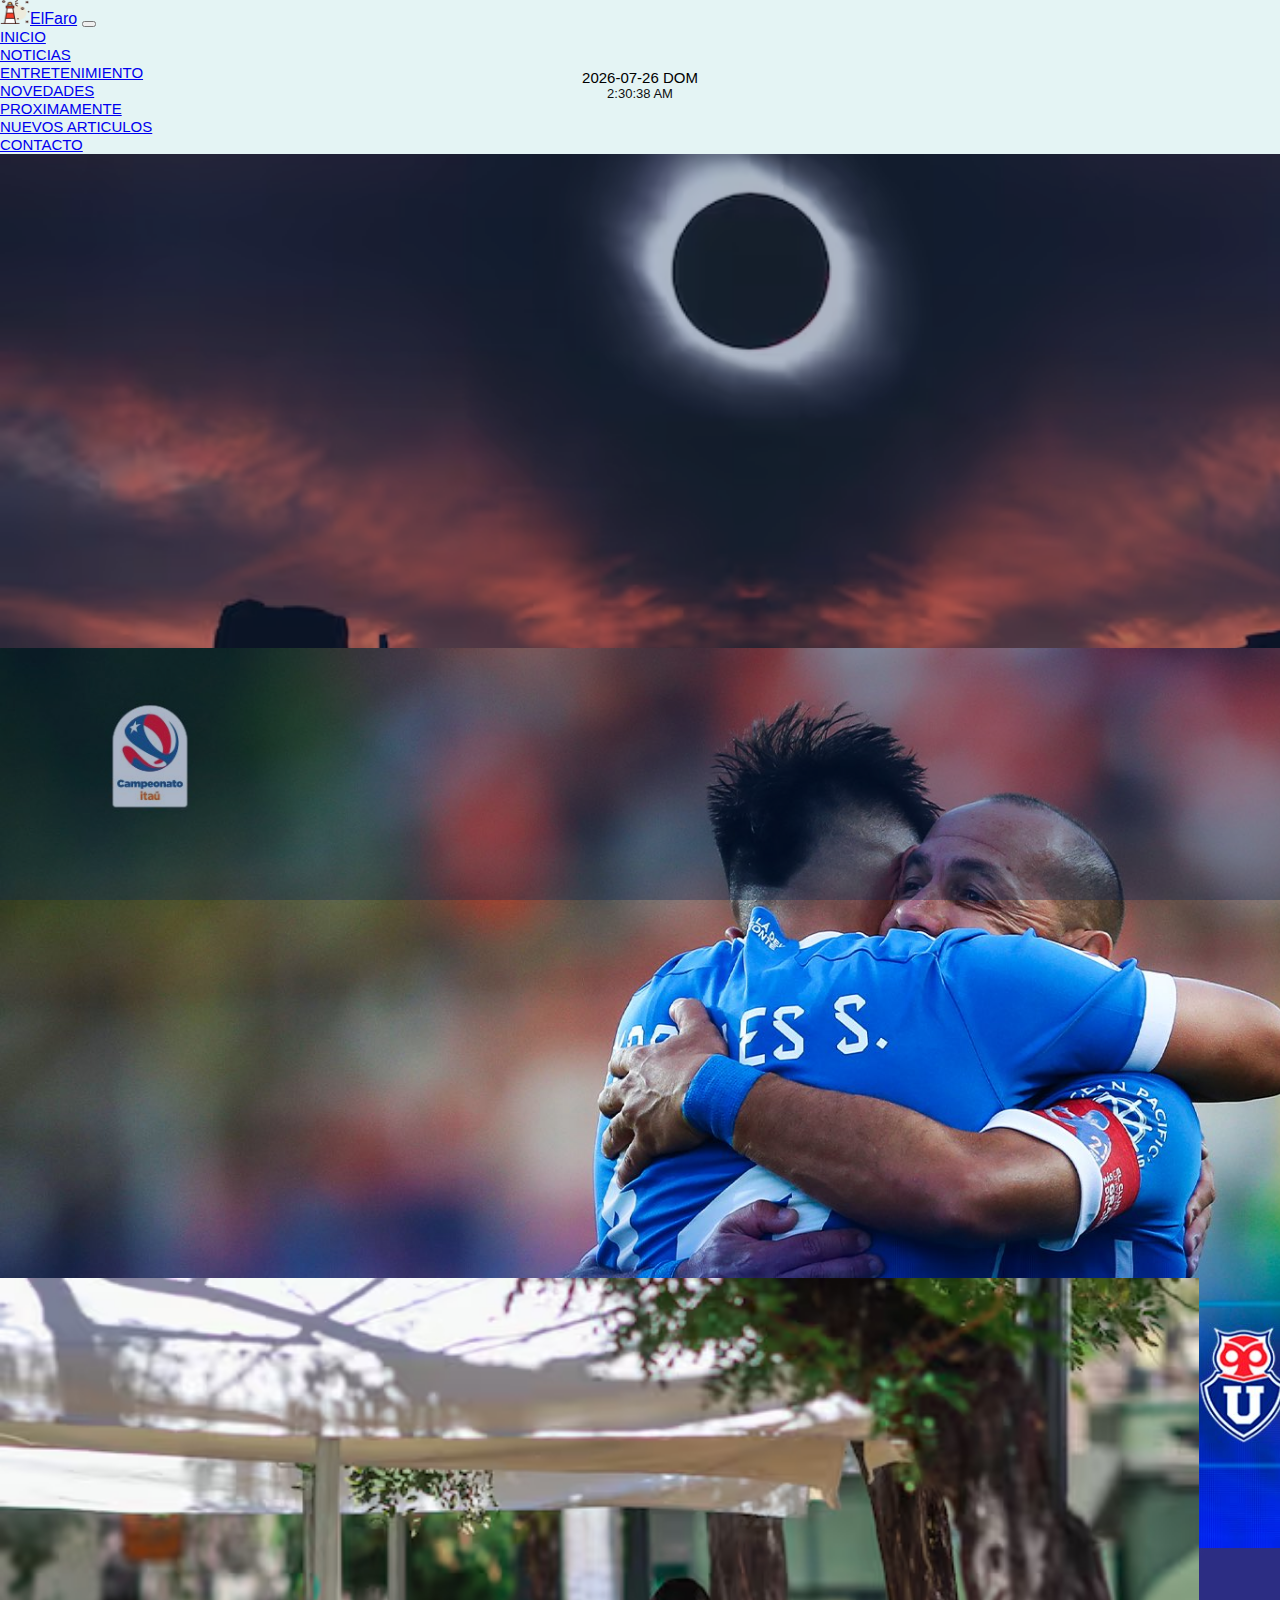
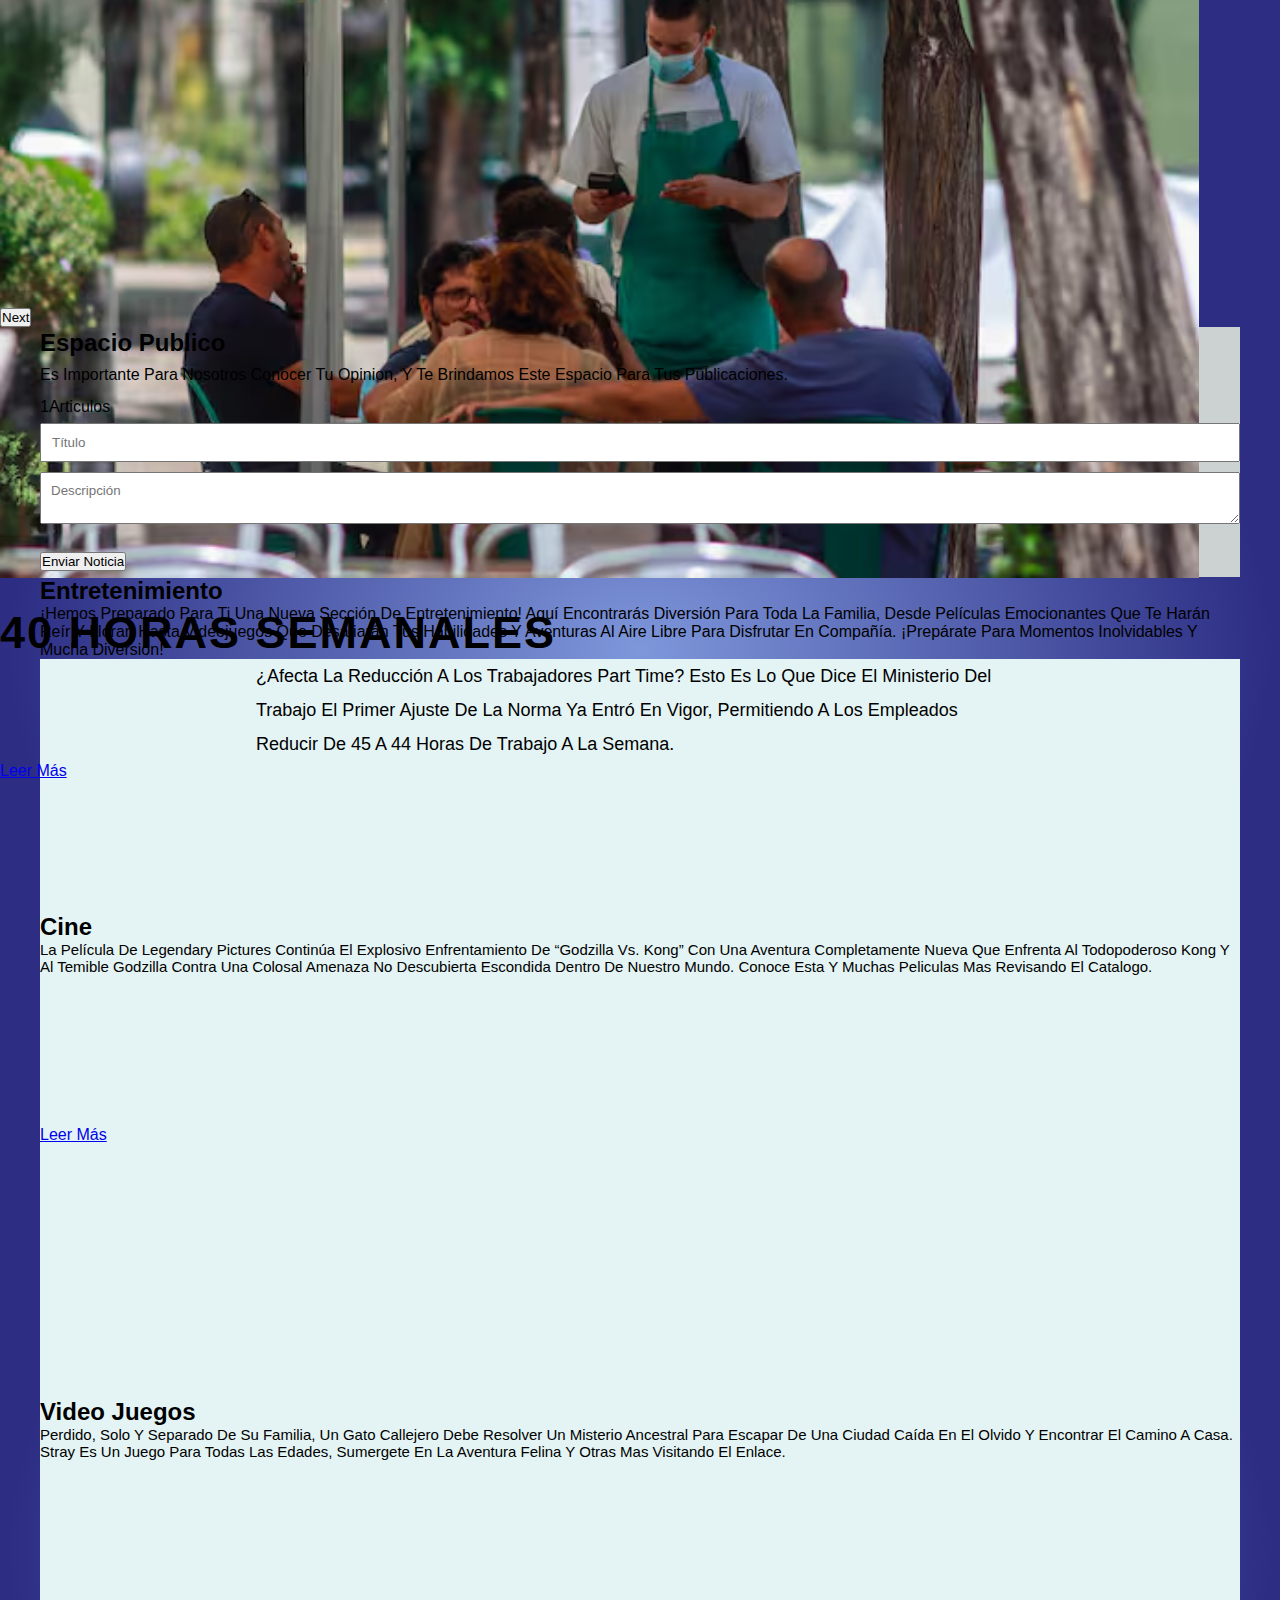
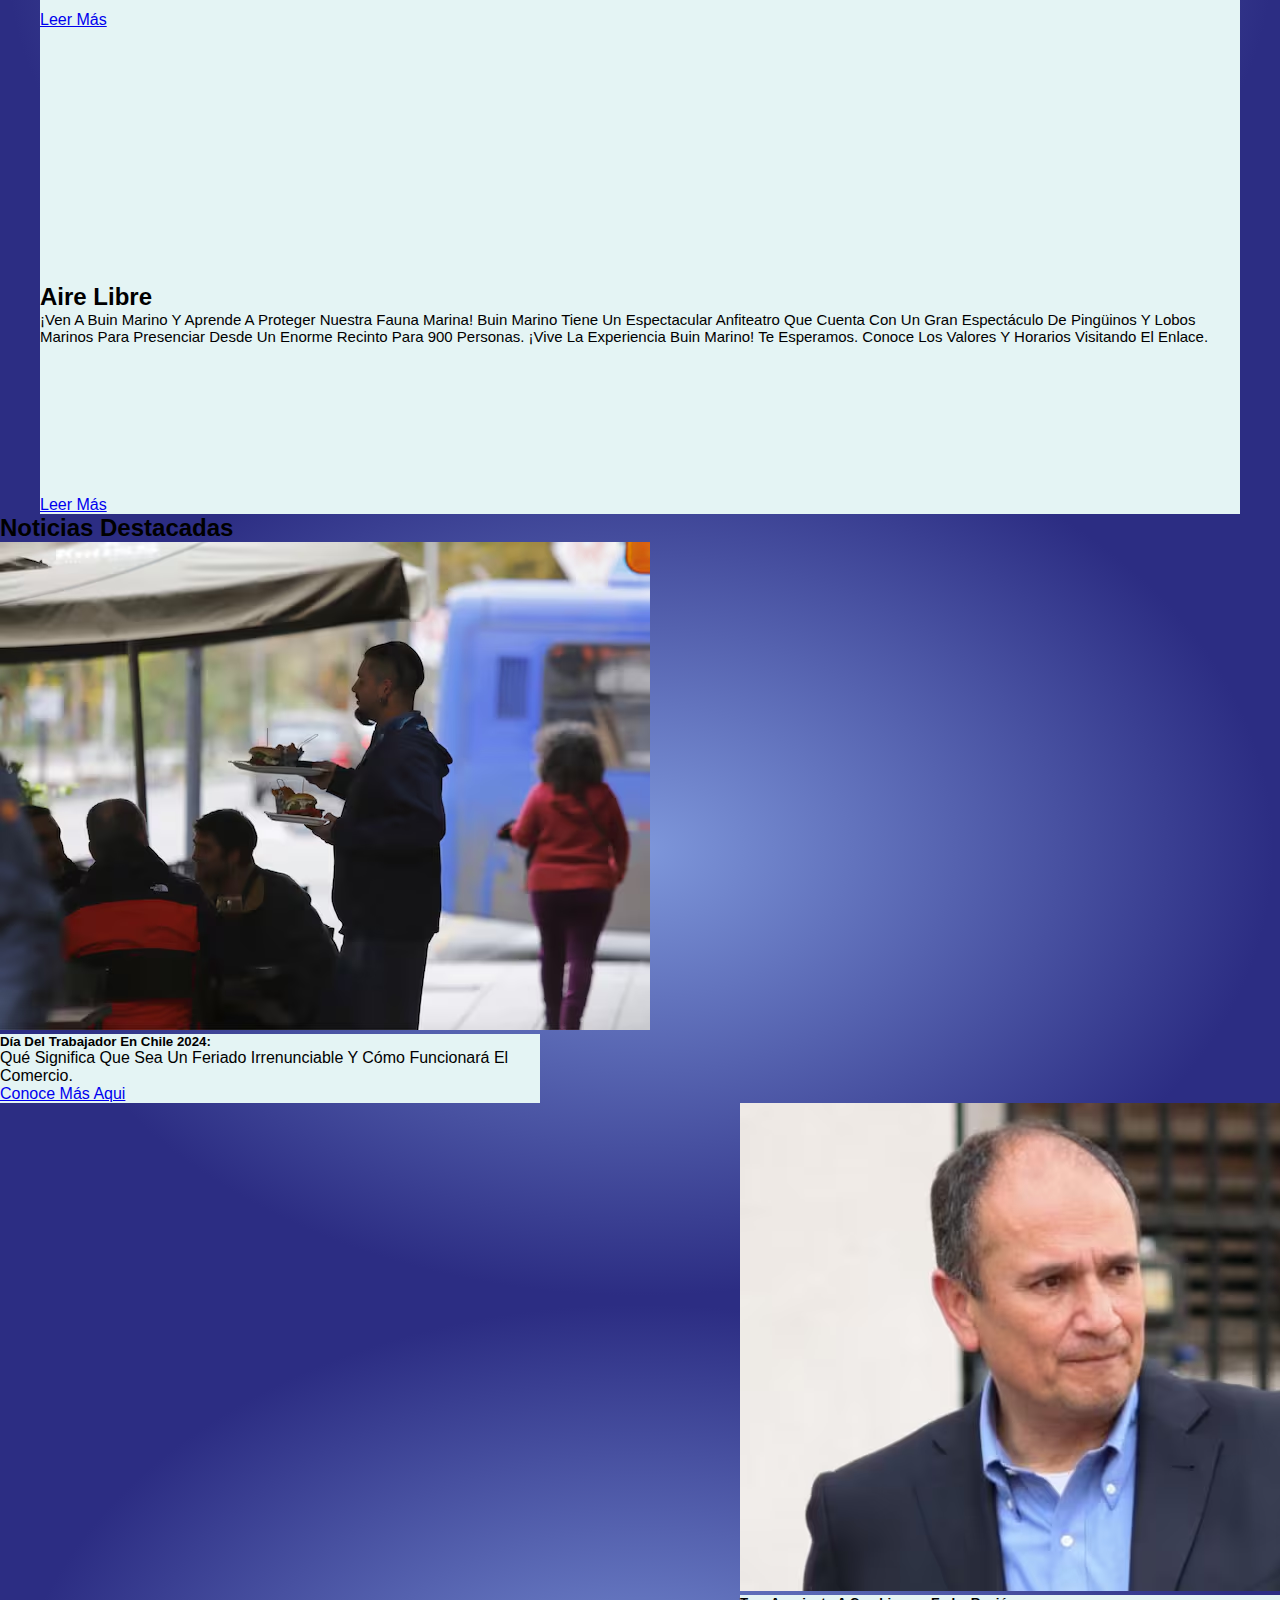
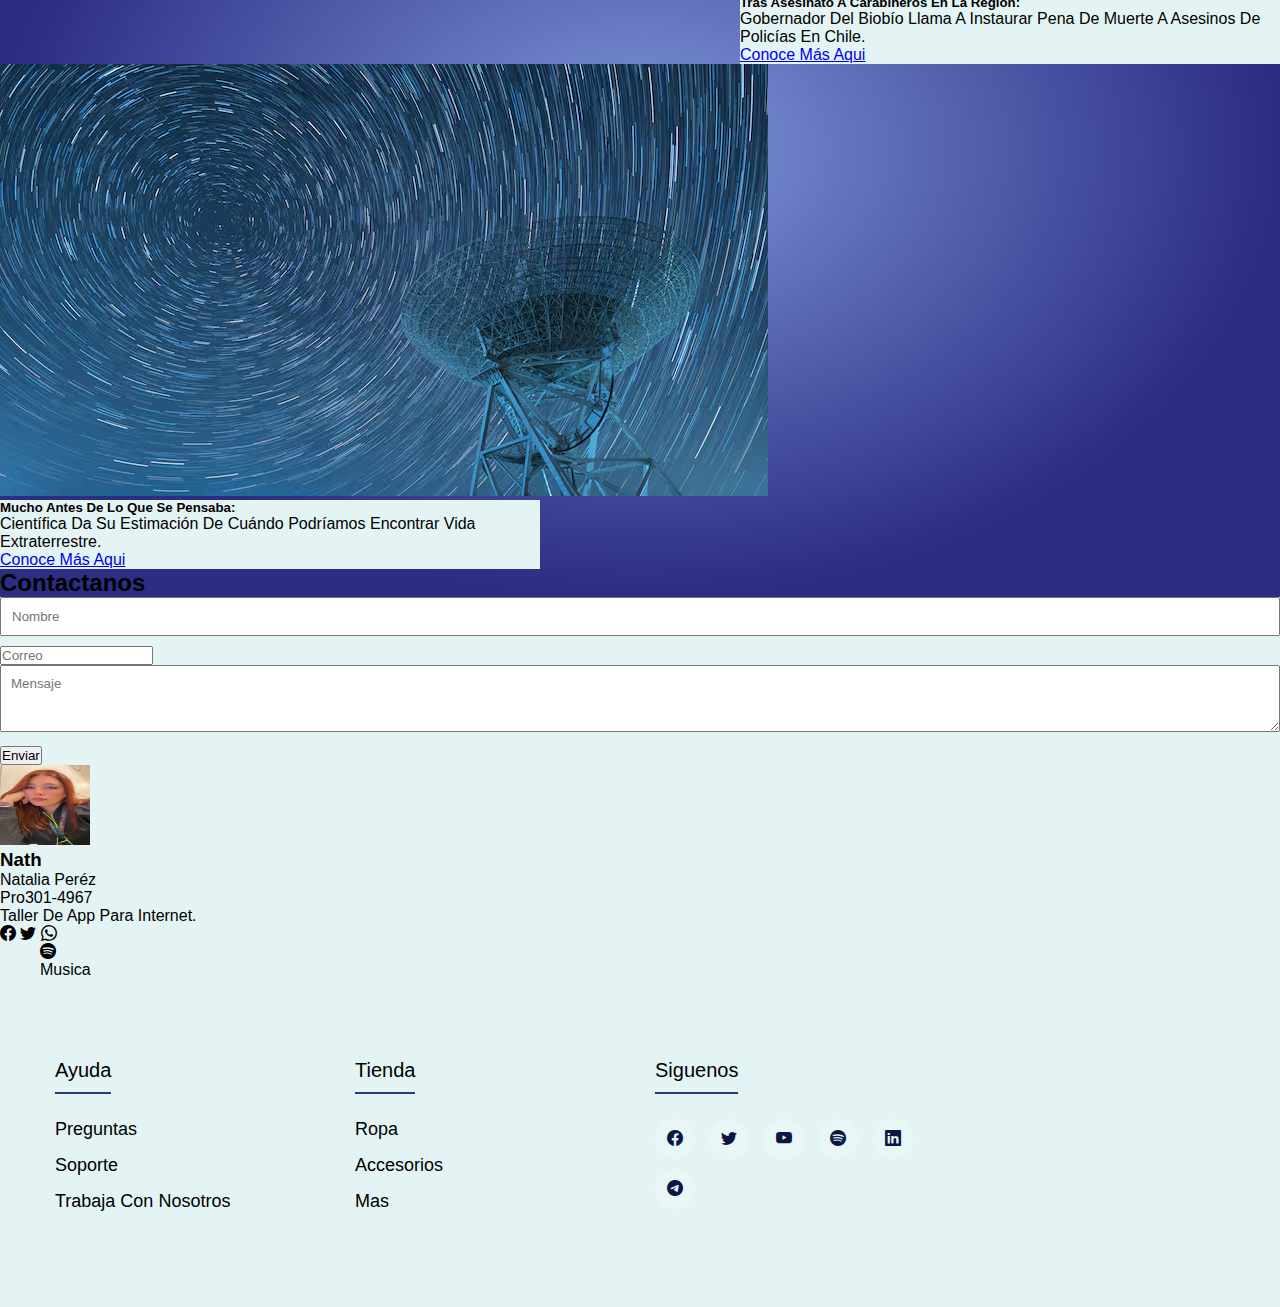
==== index.html @ d9840e25 "Initial commit" ====
<!DOCTYPE html>
<html lang="en">
    <head>
        <meta charset="UTF-8">
        <meta http-equiv="X-UA-Compatible" content="IE=edge">
        <meta name="viewport" content="width=device-width, initial-scale=1.0">
        <link
            href="https://cdn.jsdelivr.net/npm/bootstrap@5.0.2/dist/css/bootstrap.min.css"
            rel="stylesheet"
            integrity="sha384-EVSTQN3/azprG1Anm3QDgpJLIm9Nao0Yz1ztcQTwFspd3yD65VohhpuuCOmLASjC"
            crossorigin="anonymous">
        <link rel="stylesheet"
            href="https://cdn.jsdelivr.net/npm/bootstrap-icons@1.11.3/font/bootstrap-icons.min.css">
        <link rel="stylesheet" href="style.css">
        <script
            src="https://ajax.googleapis.com/ajax/libs/jquery/3.7.1/jquery.min.js"></script>
        <title>ElFaro</title>
    </head>
    <header>
        <script> <!--Nuevos articulos-->

            var contador = 0;
            function enviarNoticia() {
                var datos = new FormData();
               
                var titleInput = document.querySelector('input[name="titleInput"]').value;
                var descriptionInput = document.querySelector('textarea[name="descriptionInput"]').value;
            
                datos.append("titleInput", titleInput);
                datos.append("descriptionInput", descriptionInput);
                
                var contenido = document.getElementById("nuevo-articulo");
                contenido.innerHTML = "<h2><strong></strong>" + titleInput + "</h2>";
                contenido.innerHTML += "<p><strong></strong>" + descriptionInput + "</p>";
                
                contador++;
                document.getElementById("articleCounter").textContent = contador + "Articulos";
            }
    
        function getParameterByName(name, url) {
        if (!url) url = window.location.href;
        name = name.replace(/[\[\]]/g, "\\$&");
        var regex = new RegExp("[?&]" + name + "(=([^&#]*)|&|#|$)"),
            results = regex.exec(url);
        if (!results) return null;
        if (!results[2]) return '';
        return decodeURIComponent(results[2].replace(/\+/g, " "));
    }
    
        window.onload = function() {
        enviarNoticia();
        };

        </script>

        <nav class="navbar navbar-expand-lg navbar-light fidex-top" style="background-color: #e4f4f4;"> <!--Navbar-->
            <div class="container-fluid">
                <a class="navbar-brand" href="#">
                    <img src="img/minifaro.png" alt width="30" height="24"
                        class="d-inline-block align-text-top">ElFaro</a>

                <div class="reloj"> <!--Reloj-->
                    <p class="fecha"></p>
                    <p class="tiempo"></p>
                </div>
                <script src="reloj.js"></script>

                <button class="navbar-toggler" type="button"
                    data-bs-toggle="collapse"
                    data-bs-target="#navbarNavDropdown"
                    aria-controls="navbarNavDropdown" 
                    aria-expanded="false"
                    aria-label="Toggle navigation">
                    <span class="navbar-toggler-icon"></span>
                </button>
                <div class="collapse navbar-collapse" id="navbarNavDropdown">
                    <ul class="navbar-nav ms-auto mb-2 mb-lg-0">
                        <li class="nav-item">
                            <a class="nav-link active" aria-current="page"
                                href="#">Inicio</a>
                        </li>
                        <li class="nav-item">
                            <a class="nav-link" href="#noticias">Noticias</a>
                        </li>
                        <li class="nav-item">
                            <a class="nav-link" href="#entretenimiento">Entretenimiento</a>
                        </li>
                        <li class="nav-item dropdown">
                            <a class="nav-link dropdown-toggle" href="#"
                                id="navbarDropdownMenuLink" role="button"
                                data-bs-toggle="dropdown" aria-expanded="false">
                                Novedades
                            </a>
                            <ul class="dropdown-menu"
                                aria-labelledby="navbarDropdownMenuLink">
                                <li><a class="dropdown-item" href="#tienda">Proximamente</a></li>
                                <li><a class="dropdown-item"
                                        href="#nuevos-articulos">Nuevos
                                        Articulos</a></li>
                                <li><a class="dropdown-item" href="#contacto">Contacto</a></li>
                            </ul>
                        </li>
                    </ul>
                </div>
            </div>
        </nav>
    </header>
    <body>

        <div id="carouselE" class="carousel slide" data-bs-ride="carousel"> <!--Carrusel-->
            <div class="carousel-indicators">
                <button type="button"
                    data-bs-target="#carouselE"
                    data-bs-slide-to="0"
                    class="active"
                    aria-current="true"
                    aria-label="slide 1"></button>
                <button type="button"
                    data-bs-target="#carouselE"
                    data-bs-slide-to="1"
                    aria-current="true"
                    aria-label="slide 2"></button>
                <button type="button"
                    data-bs-target="#carouselE"
                    data-bs-slide-to="2"
                    aria-current="true"
                    aria-label="slide 3"></button>
            </div>

            <div class="carousel-inner">

                <div class="carousel-item active">
                    <img src="img/eclipce.jpg.avif" class="d-block w-100"
                        alt>
                    <div class="carousel-caption">
                        <h5>Eclipce solar</h5>
                        <p> Cuándo será el eclipse solar más largo en varios miles de años
                            Conoce aquí la fecha clave para los seguidores de este tipo de evento astronómicos.
                        </p>
                        <a href="https://www.adnradio.cl/2024/04/08/segundo-eclipse-solar-de-2024-en-que-fecha-ocurrira-y-donde-se-vera-mejor-en-chile/" target="_blank" class="btn btn-primary mt-3">Leer más</a>
                    </div>

                </div>
                <div class="carousel-item">
                    <img src="img/laU.jpeg" class="d-block w-100" alt>
                    <div class="carousel-caption">
                        <h5>LO MEJOR DEL DEPORTE</h5>
                        <p>El último campeón del fútbol chileno recibe en 
                        Talcahuano al líder del torneo en lo que será el 
                        partido más atractivo de la jornada 10. Transmite ADN Deportes.</p>
                        <a href="https://www.adnradio.cl/2024/04/27/el-partido-de-la-fecha-cuando-y-como-ver-en-vivo-el-partido-de-huachipato-ante-la-u-por-el-campeonato-nacional/" target="_blank" class="btn btn-primary mt-3">Leer más</a>
                    </div>

                </div>
                <div class="carousel-item">
                    <img src="img/40horas.jpg.avif" class="d-block w-100" alt>
                    <div class="carousel-caption">
                        <h5>40 horas semanales</h5>
                        <p>¿Afecta la reducción a los trabajadores part time? 
                            Esto es lo que dice el Ministerio del Trabajo
                            El primer ajuste de la norma ya entró en vigor, 
                            permitiendo a los empleados reducir de 45 a 44 horas de trabajo a la semana.</p>
                        <a href="https://www.adnradio.cl/2024/04/28/40-horas-semanales-afecta-la-reduccion-a-los-trabajadores-part-time-esto-es-lo-que-dice-el-ministerio-del-trabajo/" target="_blank" class="btn btn-primary mt-3">Leer más</a>
                    </div>
                </div>
            </div>
            <button class="carousel-control-next" type="button"
                data-bs-target="#carouselE"
                data-bs-slide="next">

                <span class="carousel-control-next-icon" aria-hidden="true"></span>
                <span class="visually-hidden">Next</span>
            </button>
        </div>

    <main class="my-5 mx-5"> <!--Caja nuevos articulos-->
        <section class="cont-caja my-5 mx-5" id="nuevos-articulos"> 
            <div class="container p-2" style="background-color: #ccd1d1;">
                <h2 class="text-center text-dark my-3">Espacio Publico</h2>
                <p class="text-center text-dark">
                    Es importante para nosotros conocer tu opinion, y te brindamos este Espacio
                    para tus publicaciones.
                </p>
                <div class="row">
                    <div class="col-6 md-5 text-justify p-2">
                        
                        <div class="text-dark my-1" id="articleCounter">0 Artículos</div>
                        <form id="articleForm" action="index.html">
                            <input type="text" id="titleInput" name="titleInput"
                                placeholder="Título">
                            <textarea id="descriptionInput"
                                name="descriptionInput"
                                placeholder="Descripción"></textarea>
                            <button class="btn btn-primary mt-1" type="button"
                                onclick="enviarNoticia()">Enviar Noticia</button>
                        </form>
                    </div>
                    <div class="col-6 md-5 text-center text-dark p-2" >
                        <div class="text-justify md-5" id="nuevo-articulo">
                        </div>
                    </div>
                </div>
            </div>
        </section>

        <section class="section-padding" id="entretenimiento"> <!--Entretenimiento-->
            <div class="container">
                <div class="row">
                    <div class="col-md-12">
                        <div class="section-header text-center text-white pb-2">
                            <h2>Entretenimiento</h2>
                            <p>¡Hemos preparado para ti una nueva sección de
                                entretenimiento!
                                Aquí encontrarás diversión para toda la familia,
                                desde películas emocionantes que te harán reír y
                                llorar,
                                hasta videojuegos que desafiarán tus habilidades
                                y aventuras
                                al aire libre para disfrutar en compañía.
                                ¡Prepárate para
                                momentos inolvidables y mucha diversión!</p>
                        </div>
                    </div>
                </div>
                <div class="row">
                    <div class="col-12 col-md-12 col-lg-4">
                        <div class="card text-dark text-center pb-2"
                            style="background-color: #e4f4f4;">
                            <div class="card-body text-dark">
                                <div class="img-area mb-4">
                                    <!--mb = margin botton-->
                                    <iframe height="250" width="250"
                                        src="https://www.youtube.com/embed/rmoneJ_797s?si=Goser96tbbKZXoag"
                                        title="YouTube video player"
                                        frameborder="0"
                                        allow="accelerometer; autoplay; clipboard-write; encrypted-media; gyroscope; picture-in-picture; web-share"
                                        referrerpolicy="strict-origin-when-cross-origin"
                                        allowfullscreen></iframe>
                                </div>
                                <h2>Cine</h2>
                                <p class="lead">
                                    La película de Legendary Pictures continúa
                                    el explosivo enfrentamiento de “Godzilla vs.
                                    Kong” con una aventura completamente nueva
                                    que enfrenta al todopoderoso Kong y al
                                    temible Godzilla contra una colosal amenaza
                                    no descubierta escondida dentro de nuestro
                                    mundo. Conoce esta y muchas peliculas mas
                                    revisando el catalogo.</p>
                                <a
                                    href="https://cinepolischile.cl/pelicula/godzilla-y-kong-el-nuevo-imperio"
                                    target="_blank" class="btn btn-primary mt-3">Leer
                                    más</a>

                            </div>
                        </div>
                    </div>
                    <div class="col-12 col-md-12 col-lg-4">
                        <div class="card text-dark text-center pb-2"
                            style="background-color: #e4f4f4;">
                            <div class="card-body text-dark">
                                <div class="img-area mb-4">
                                    <!--mb = margin botton-->
                                    <iframe height="250" width="250"
                                        src="https://www.youtube.com/embed/4uP2MyUL49s?si=ro4kSSqTo2AwnIjs"
                                        title="YouTube video player"
                                        frameborder="0"
                                        allow="accelerometer; autoplay; clipboard-write; encrypted-media; gyroscope; picture-in-picture; web-share"
                                        referrerpolicy="strict-origin-when-cross-origin"
                                        allowfullscreen></iframe>
                                </div>
                                <h2>Video juegos</h2>
                                <p class="lead">
                                    Perdido, solo y separado de su familia, un
                                    gato callejero debe
                                    resolver un misterio ancestral para escapar
                                    de una ciudad caída en
                                    el olvido y encontrar el camino a casa.
                                    Stray es un juego para todas
                                    las edades, sumergete en la aventura felina
                                    y otras mas visitando el
                                    enlace.</p>
                                <a
                                    href="https://store.steampowered.com/app/1332010/Stray/"
                                    target="_blank" class="btn btn-primary mt-3">Leer
                                    más</a>
                            </div>
                        </div>
                    </div>
                    <div class="col-12 col-md-12 col-lg-4">
                        <div class="card text-dark text-center pb-2"
                            style="background-color: #e4f4f4;">
                            <div class="card-body text-black">
                                <div class="img-area mb-4">
                                    <!--mb = margin botton-->
                                    <iframe width="250" height="250"
                                        src="https://www.youtube.com/embed/sJSQMSSE0pc?si=hoqHX-N2XMHzjPSR"
                                        title="YouTube video player"
                                        frameborder="0"
                                        allow="accelerometer; autoplay; clipboard-write; encrypted-media; gyroscope; picture-in-picture; web-share"
                                        referrerpolicy="strict-origin-when-cross-origin"
                                        allowfullscreen></iframe>
                                </div>
                                <h2>Aire libre</h2>
                                <p class="lead">
                                    ¡Ven a Buin Marino y aprende a proteger
                                    nuestra fauna marina!
                                    Buin Marino tiene un espectacular anfiteatro
                                    que cuenta con un gran espectáculo de
                                    pingüinos y lobos marinos para presenciar
                                    desde un enorme recinto para 900 personas.
                                    ¡Vive la experiencia Buin Marino! Te
                                    esperamos.
                                    Conoce los valores y horarios visitando el
                                    enlace.</p>
                                <a
                                    href="http://www.buinzoo.cl/evento/sin-categoria/buin-marino/"
                                    target="_blank" class="btn btn-primary mt-3">Leer
                                    más</a>
                            </div>
                        </div>
                    </div>
                </div>
            </div>
        </section>  
    </main>

    <article class="my-5 py-4 mx-5"> <!--noticias-->
        <section class="noticias" id="noticias">
            <h2 class="text-center text-white pb-2">Noticias Destacadas</h2>
            <div class="card mb-3" style="max-width: 540px;">
                <div class="row g-0">
                  <div class="col-md-4">
                    <img src="img/diatrabajador.png.avif" class="img-fluid rounded-start" alt="...">
                  </div>
                  <div class="col-md-8">
                    <div class="card-body"style="background-color: #e4f4f4;">
                      <h5 class="card-title">Día del Trabajador en Chile 2024: </h5>
                      <p class="card-text">Qué significa que sea un feriado irrenunciable y cómo funcionará el comercio.
                    </p>
                      <p class="card-text"><a href="https://www.adnradio.cl/2024/04/28/dia-del-trabajador-en-chile-2024-que-significa-que-sea-un-feriado-irrenunciable-y-como-funcionara-el-comercio/" target="_blank" small class="text-muted">Conoce más aqui</small></p></a>
                    </div>
                  </div>
                </div>
              </div>
              <div class="card mb-3" style="max-width: 540px; margin-left:auto;">
                <div class="row g-0">
                  <div class="col-md-4">
                    <img src="img/N2OF7KRL5ZOIPFSRQ4CNXM3GBA.jpg.avif" class="img-fluid rounded-star" alt="...">
                  </div>
                  <div class="col-md-8">
                    <div class="card-body" style="background-color: #e4f4f4;">
                      <h5 class="card-title">Tras asesinato a carabineros en la región:</h5>
                      <p class="card-text">Gobernador del Biobío llama a instaurar pena de muerte a asesinos de policías en Chile.</p>
                      <p class="card-text"><a href="https://www.adnradio.cl/2024/04/27/tras-asesinato-a-carabineros-en-la-region-gobernador-del-biobio-llama-a-instaurar-pena-de-muerte-a-asesinos-de-policias-en-chile/" target="_blank" small class="text-muted">Conoce más aqui</small></p></a>
                    </div>
                  </div>
                </div>
              </div>
              <div class="card mb-3" style="max-width: 540px;">
                <div class="row g-0">
                  <div class="col-md-4">
                    <img src="img/ovnis.jpg.avif" class="img-fluid rounded-start" alt="...">
                  </div>
                  <div class="col-md-8">
                    <div class="card-body"style="background-color: #e4f4f4;">
                      <h5 class="card-title">Mucho antes de lo que se pensaba: </h5>
                      <p class="card-text">Científica da su estimación de cuándo podríamos encontrar vida extraterrestre.</p>
                      <p class="card-text"><a href="https://www.adnradio.cl/2024/04/26/mucho-antes-de-lo-que-se-pensaba-cientifica-da-su-estimacion-de-cuando-podriamos-encontrar-vida-extraterrestre/" target="_blank" small class="text-muted">Conoce más aqui</small></p></a>
                    </div>
                  </div>
                </div>
              </div>
        </section>
    </article>

    <aside> <!--Contacto-->
        <section class="contacto my-5 py-4 mx-5" style="background-color: rgb(126, 151, 219)0%, rgb(44, 45, 131) 70%" 
        id="contacto"> 
            <h2 class="text-center text-white">Contactanos</h2>
            <div class="cont-contactanos">
                <div class="row justify-content-center">
                    <div class="col-md-8 p-0 pt-4 pb-4">
                       <form action="https://formsubmit.co/nathsui527@gmail.com" method="POST" 
                       class="p-4 m-auto" style="background-color: #e4f4f4;">
                            <div class="row">
                                <div class="col-md-12">
                                    <div class="mb-3">
                                        <input type="text" class="form-control"
                                            placeholder="Nombre">
                                    </div>
                                </div>
                                <div class="col-md-12">
                                    <div class="mb-3">
                                        <input type="email" class="form-control"
                                            placeholder="Correo">
                                    </div>
                                </div>
                                <div class="col-md-12">
                                    <div class="mb-3">
                                        <textarea class="form-control"
                                            placeholder="Mensaje" rows="3"></textarea>
                                    </div>
                                </div>
                                <button
                                    class="btn btn-primary btn-lg btn-block mt-3">Enviar</button>
                                <input type="hidden" name="_next"
                                    value="http://127.0.0.1:5500/index3.html#"> <!--agregar dominio -->
                                <input type="hidden" name="_captcha"
                                    value="false">
                            </div>
                        </form>
                    </div>
                    <div class="col-md-4  p-0 pt-4 pb-4 mx-4">
                        <div class="col-12 col-md-6 col-lg-12 card text-center" style="background-color: #e4f4f4;">
                            <div class="card-body text-dark">
                                <img src="img/yo.jpg" height="80" width="90"
                                    class="img-fluid rounded-circle " alt>
                                <!--para redondear la imagen-->
                                <h3 class="card-title py-2">Nath</h3>
                                <p class="card-text">
                                    Natalia Peréz <br>
                                    Pro301-4967 <br>
                                    Taller de app para internet.
                                </p>
                                <p class="social">
                                    <i class="bi bi-facebook text-dark mx-1"></i>
                                    <i class="bi bi-twitter text-dark mx-1"></i>
                                    <i class="bi bi-whatsapp text-dark mx-1"></i>
                                    <div class="container">
                                    <i class="bi bi-spotify text-dark mx-1" id="play-audio"></i>
                                    <p class="text-dark">musica</p>
                                    <audio id="audio-player">
                                    <source src="audio/BassyFuture.mp3" type="audio/mp3">
                                    </audio>
                                    </div>
                                </p>
                            </div>
                        </div>
                    </div>
                </div>
            </div>
        </section>
    </aside>

    <footer class="footer p-2 text-center mt-1" style="background-color: #e4f4f4;"> <!--Footer-->
        <div class="container" id="tienda">
            <div class="footer-row">
                <div class="footer-links">
                    <h4>Ayuda</h4>
                    <ul>
                        <li><a href="#">Preguntas</a></li>
                        <li><a href="#">Soporte</a></li>
                        <li><a href="#">Trabaja con nosotros</a></li>
                    </ul>
                </div>
                <div class="footer-links">
                    <h4>Tienda</h4>
                    <ul>
                        <li><a href="#">Ropa</a></li>
                        <li><a href="#">Accesorios</a></li>
                        <li><a href="#">mas</a></li>
                    </ul>
                </div>
                <div class="footer-links">
                    <h4>Siguenos</h4>
                    <div class="social-link">
                        <a href=""><i class="bi bi-facebook"></i></a>
                        <a href=""><i class="bi bi-twitter"></i></a>
                        <a href=""><i class="bi bi-youtube"></i></a>
                        <a href=""><i class="bi bi-spotify"></i></a>
                        <a href=""><i class="bi bi-linkedin"></i></a>
                        <a href=""><i class="bi bi-telegram"></i></a>
                    </div>
                </div>
            </div>
        </div>


    </footer>
    <script> <!--Audio-->
        const playIcon = document.getElementById('play-audio');
        const audioPlayer = document.getElementById('audio-player');

        playIcon.addEventListener('click', function() {
            if (audioPlayer.paused) {

                audioPlayer.play();
                playIcon.classList.remove('bi-play'); 
                playIcon.classList.add('bi-pause'); 
            } else {
            
                audioPlayer.pause();
                playIcon.classList.remove('bi-pause'); 
                playIcon.classList.add('bi-play'); 
            }
        });
    </script>

        <script
            src="https://cdn.jsdelivr.net/npm/bootstrap@5.0.2/dist/js/bootstrap.bundle.min.js"
            integrity="sha384-MrcW6ZMFYlzcLA8Nl+NtUVF0sA7MsXsP1UyJoMp4YLEuNSfAP+JcXn/tWtIaxVXM"
            crossorigin="anonymous"></script>
    </body>
</html>
---- style.css ----
* {
    padding: 0;
    margin: 0;
    box-sizing: border-box;
    font-family: 'Gill Sans', 'Gill Sans MT', Calibri, 'Trebuchet MS', sans-serif;
    list-style: none;
}

body {
    width: 100%;
    height: 100vh;
    background: #0c1644;
    background: radial-gradient(ellipse at center, rgb(126, 151, 219)0%, rgb(44, 45, 131) 70%);
    background-size: 100%;
    text-transform: capitalize;
}

/*navbar*/
.navbar {
    position: fixed;
    z-index: 1000;
    width: 100%;
}
.navbar-nav a{
    font-size: 15px;
    text-transform: uppercase;
    font-weight: 500;
}

.w-100{
    height: 100vh;
}
.navbar-toggler {
    padding: 1px 5px;
    font-size: 18px;
    line-height: 0.2;
}
/*carusel*/
.carousel-item {
    height: 70vh;
    min-height: 300px;

}

.carousel-caption {
    bottom: 100px;
    z-index: 2;
}

.carousel-caption h5 {
    font-size: 45px;
    text-transform: uppercase;
    letter-spacing: 2px;
    margin-top: 25px;
}

.carousel-caption p {
    width: 60%;
    margin: auto;
    font-size: 18px;
    line-height: 1.9;
}

.carousel-inner::before {
    content: '';
    position: absolute;
    width: 100%;
    height: 100%;
    top: 0;
    left: 0;
    background: rgb(0, 30, 82, 0.327);
    z-index: 1;
}

/* reloj */
.reloj {
    padding-top: 15px;
    position: absolute;
    top: 50%;
    left: 50%;
    transform: translate(-50%, -50%);
}

.fecha {
    font-size: 15px;
    font-weight: 5;
    color: rgb(0, 0, 0);
    font-family: 'Lucida Sans', 'Lucida Sans Regular', 'Lucida Grande', 'Lucida Sans Unicode', Geneva, Verdana, sans-serif;
}

.tiempo {
    text-align: center;
    font-size: 13px;
    font-family: 'Lucida Sans', 'Lucida Sans Regular', 'Lucida Grande', 'Lucida Sans Unicode', Geneva, Verdana, sans-serif;
    color: rgb(15, 15, 15);
}

.lead {
    margin-bottom: 25px;
    font-size: 15px;
    height: 160px;
}
.video  {
    position: absolute;
}

/*caja*/
.cont-caja{
    text-align: justify;
    line-height: 2em;
}

input[type="text"],
textarea {
  width: 100%;
  margin-bottom: 10px;
  padding: 10px;
}

/*footer*/
.container{
    max-width: 1200px;
    margin: 0 auto;
}
.footer{
    padding: 80px 0;
}
.footer-row{
    display: flex;
    flex-wrap: wrap;
}
.footer-links{
    width: 25%;
    padding: 0 15px;
}
.footer-links h4{
    font-size: 20px;
    color: rgb(0, 0, 0);
    margin-bottom: 25px;
    font-weight: 500;
    border-bottom: 2px solid rgb(45, 55, 126);
    padding-bottom: 10px;
    display: inline-block;  
}
.footer-links ul li a{
    font-size: 18px;
    text-decoration: none;
    color: rgb(0, 0, 0);
    display: block;
    margin-bottom: 15px;
    transition: all .3s ease;
}
.footer-links ul li a:hover{
    color: blueviolet;
    padding-left: 6px;
}
.social-link a{
    display: inline-block;
    min-height: 40px;
    width: 40px;
    background-color: rgba(255,255,255,0.2);
    margin: 0 10px 10px 0;
    text-align: center;
    line-height: 40px;
    border-radius: 50%;
    color: #0c1644;
    transition: all .5s ease;
}
.social-link a:hover{
    background-color: cyan;
}

@media(max-width: 767px) {
    .navbar-nav {
        text-align: left;
    }

    .carousel-item {
        height: 70vh;
    }

    .w-100 {
        height: 70vh;
    }

    .carousel-caption {
        bottom: 125px;
    }

    .carousel-caption h5 {
        font-size: 17px;
    }

    .carousel-caption a {
        padding: 10px 15px;
        font-size: 15px;
    }

    .carousel-caption p {
        width: 100%;
        line-height: 1.5;
        font-size: 12px;
    }

    .about-text {
        padding-top: 50px;
    }

    .card {
        margin-bottom: 30px;
    }

    .section-padding {
        padding: 50px 0;
    }
    .footer-row{
        text-align: center;
    }
    .footer-links {
        width: 100%;
        margin-bottom: 30px;
    }

}
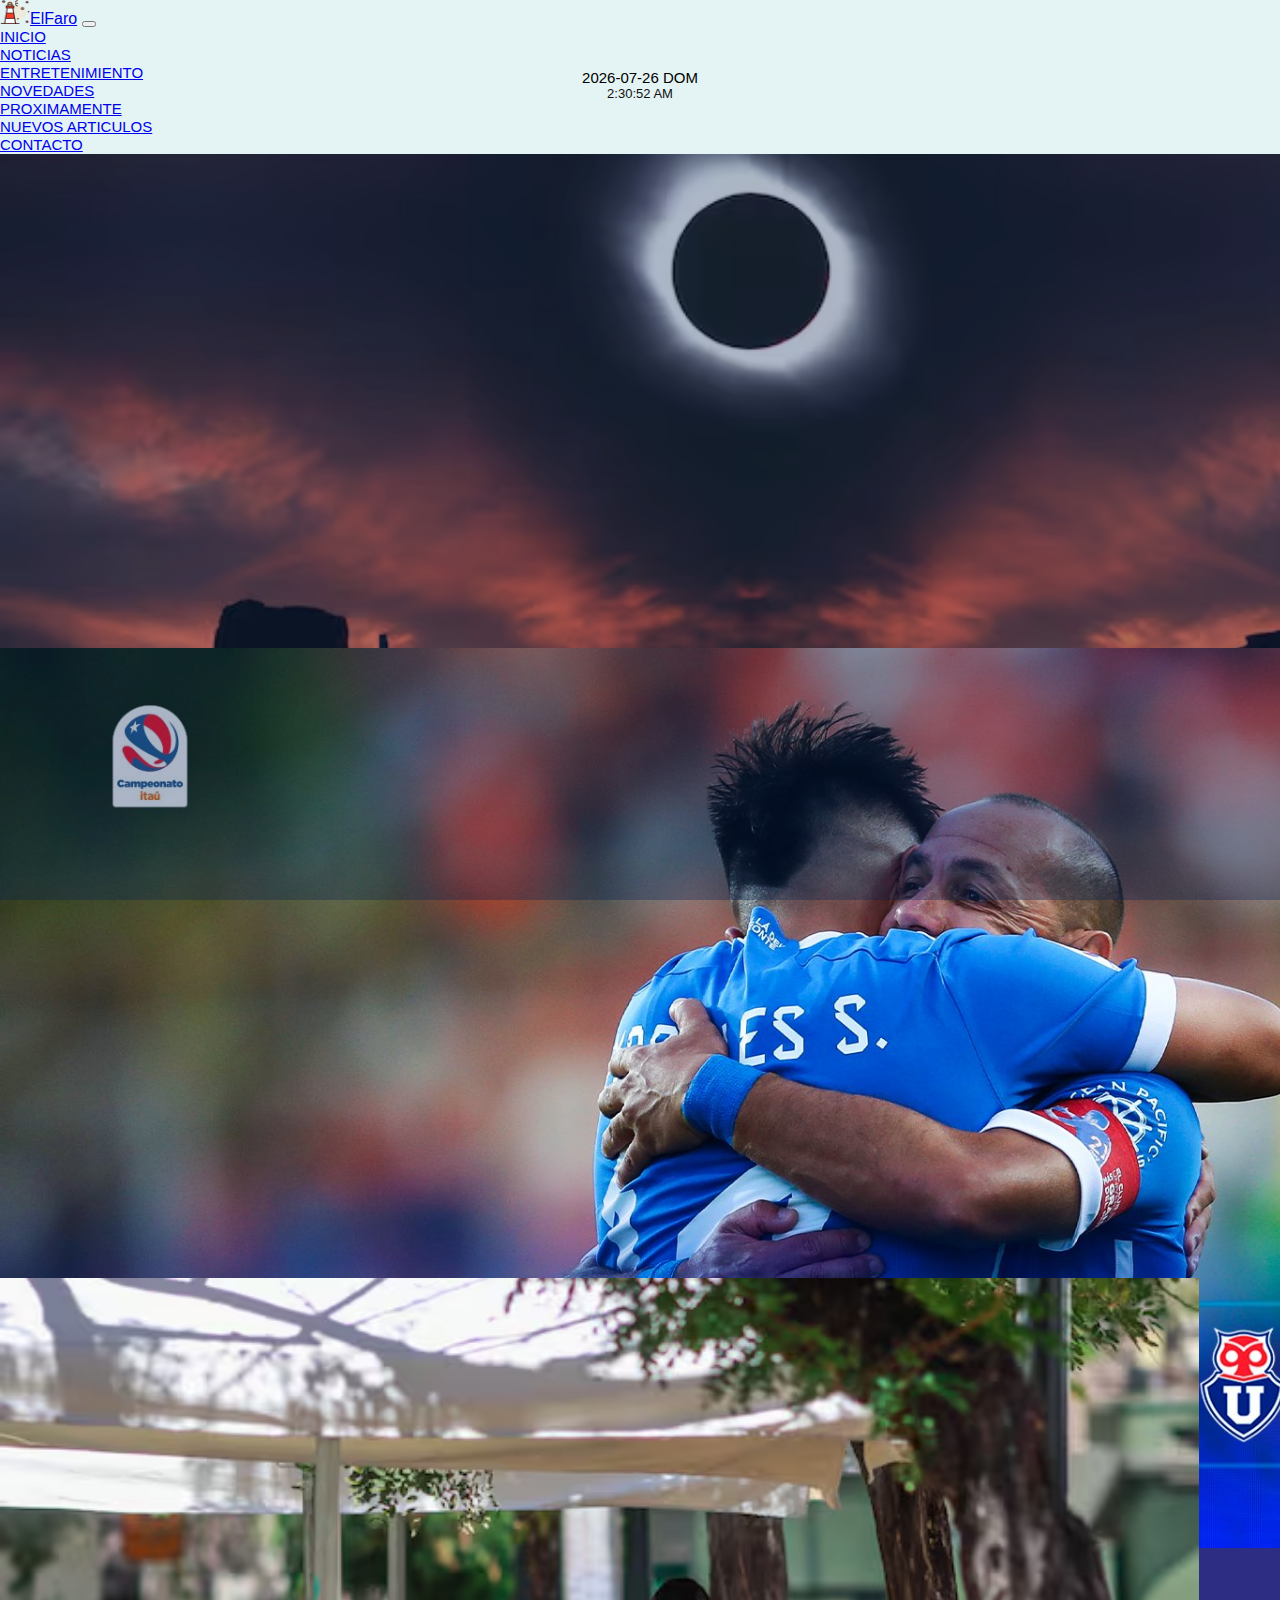
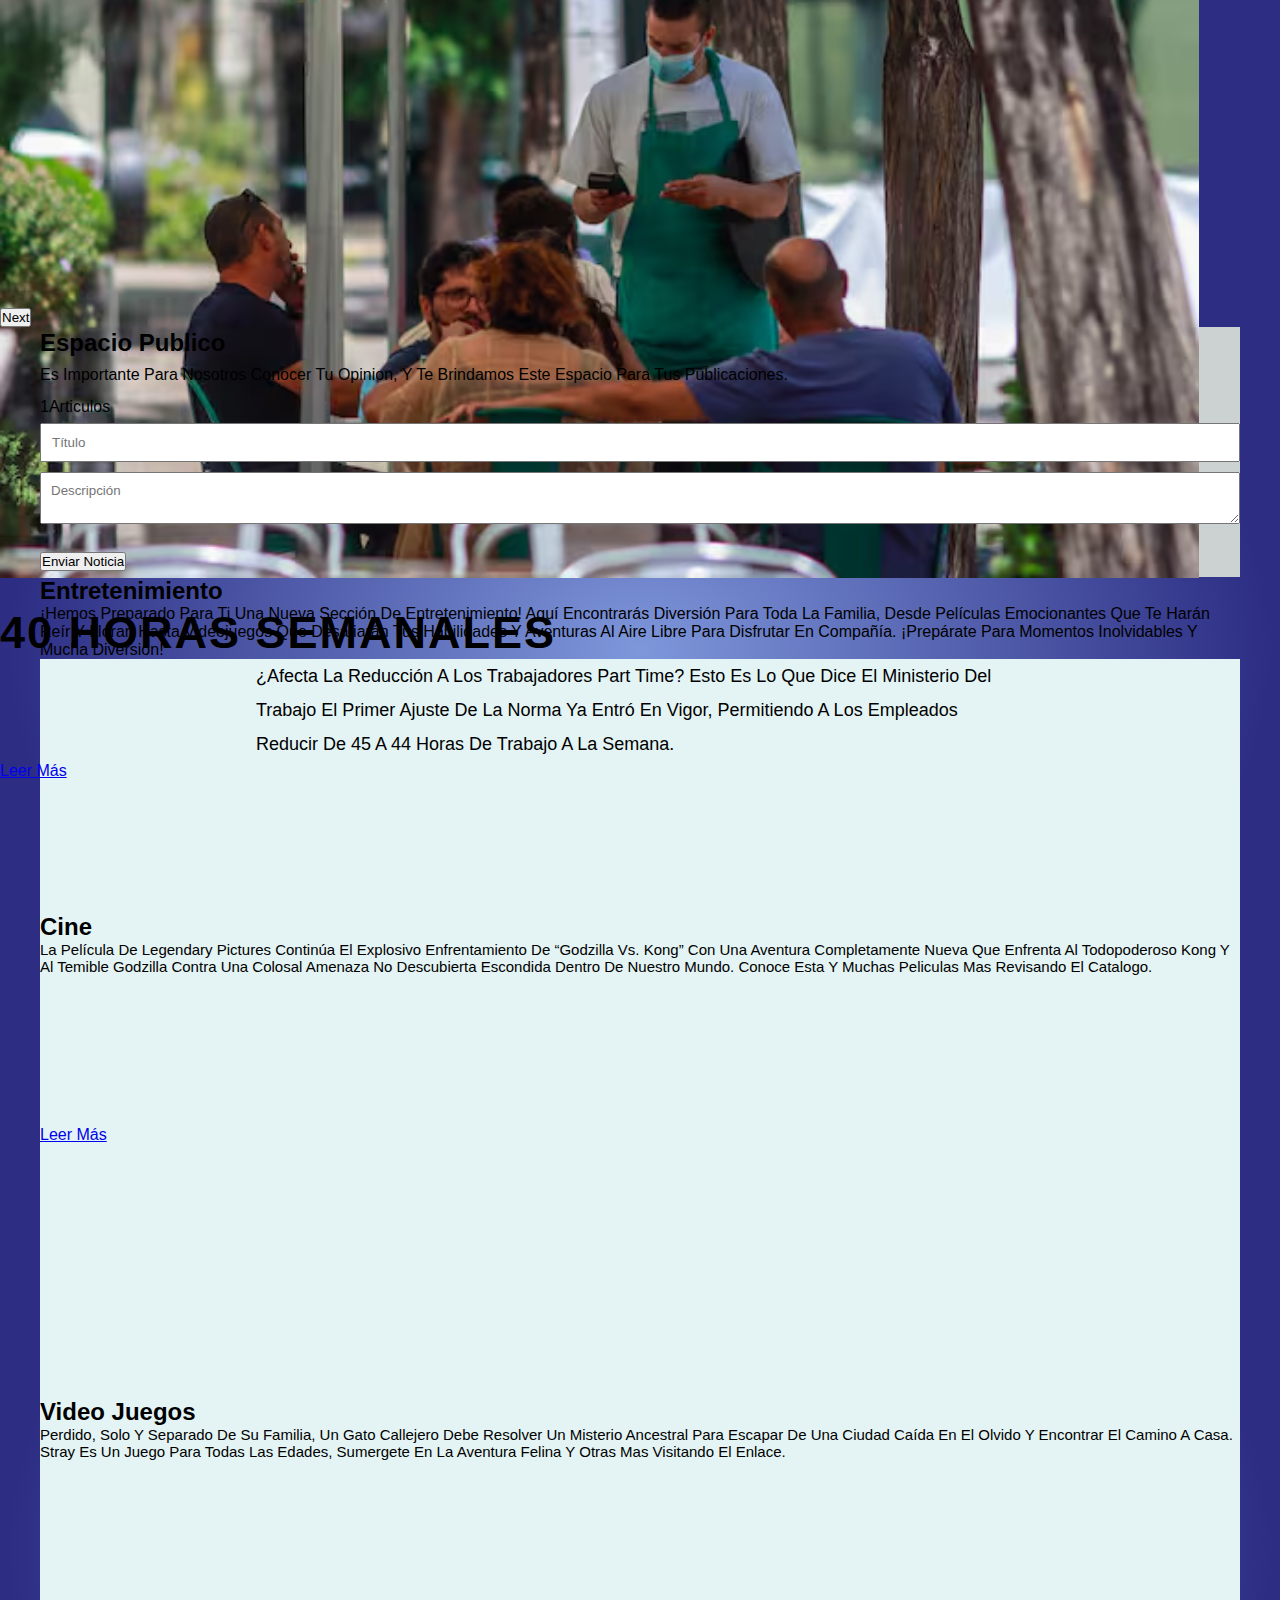
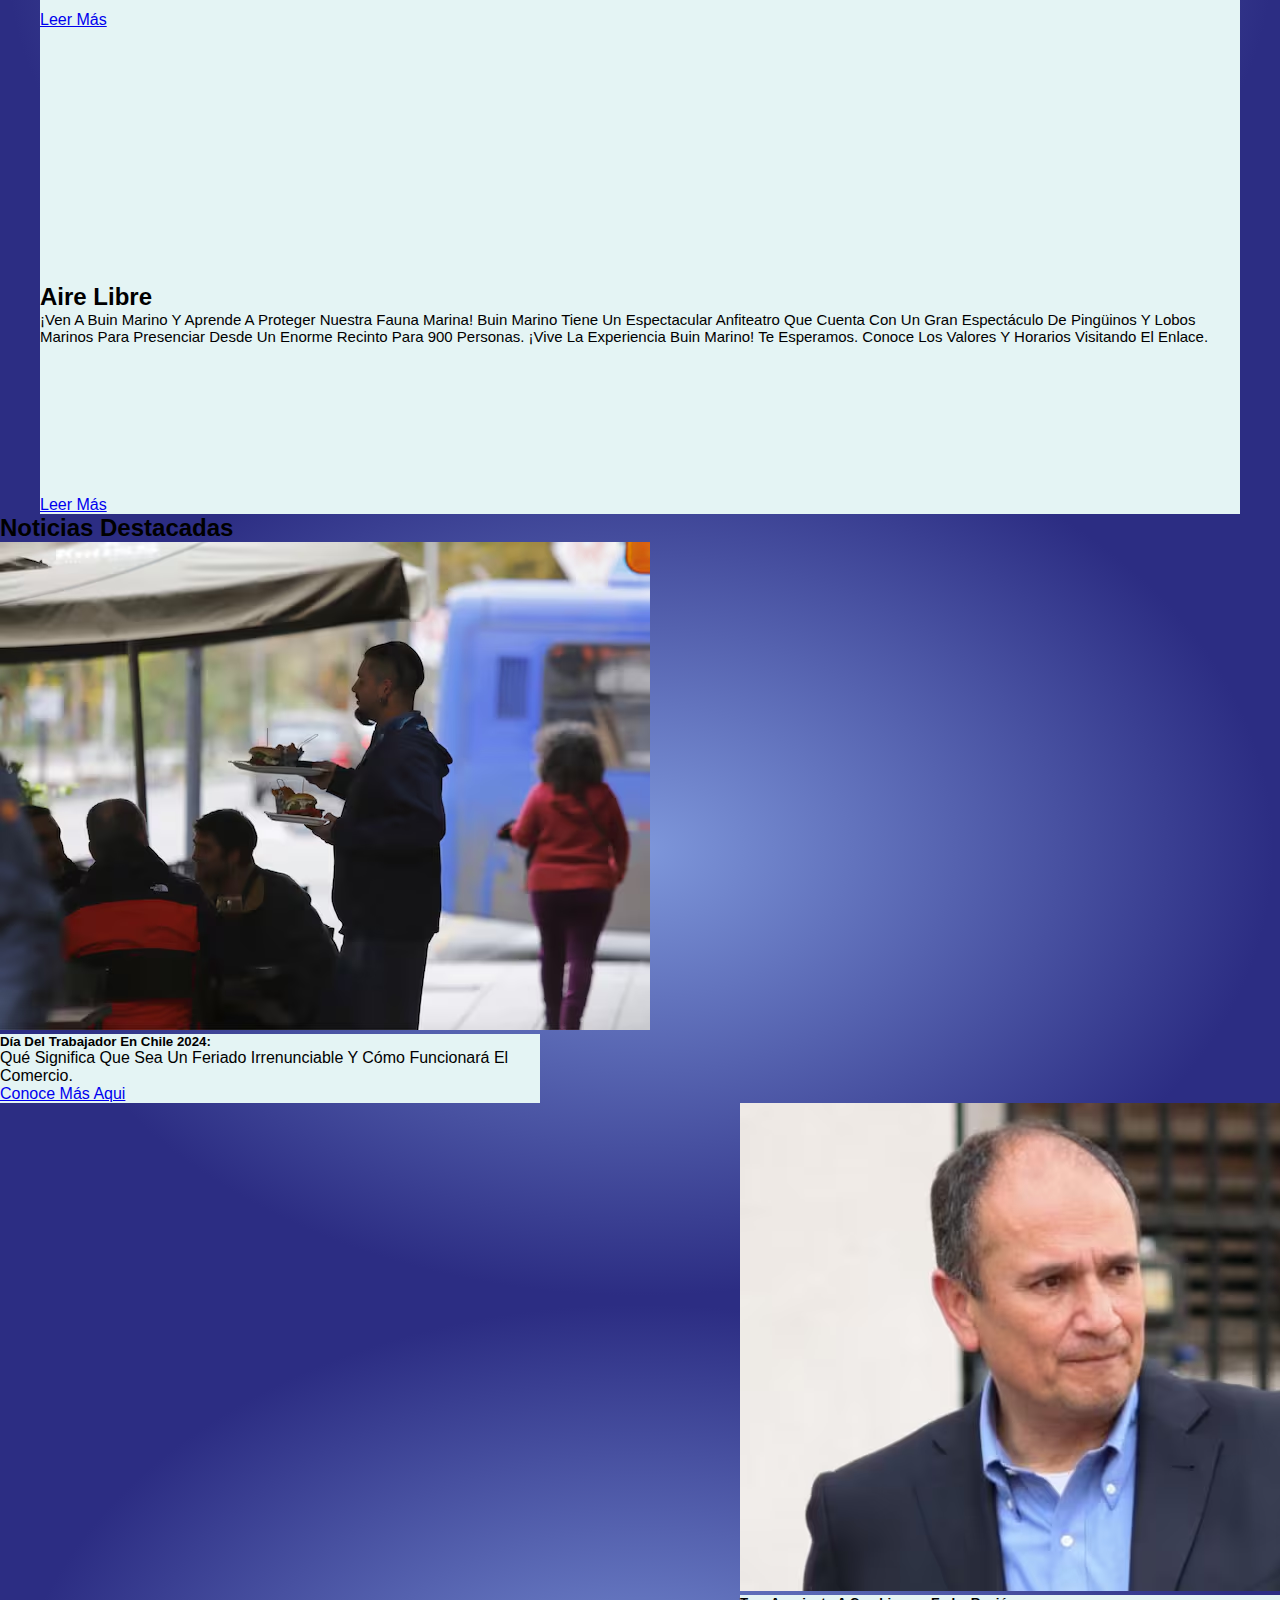
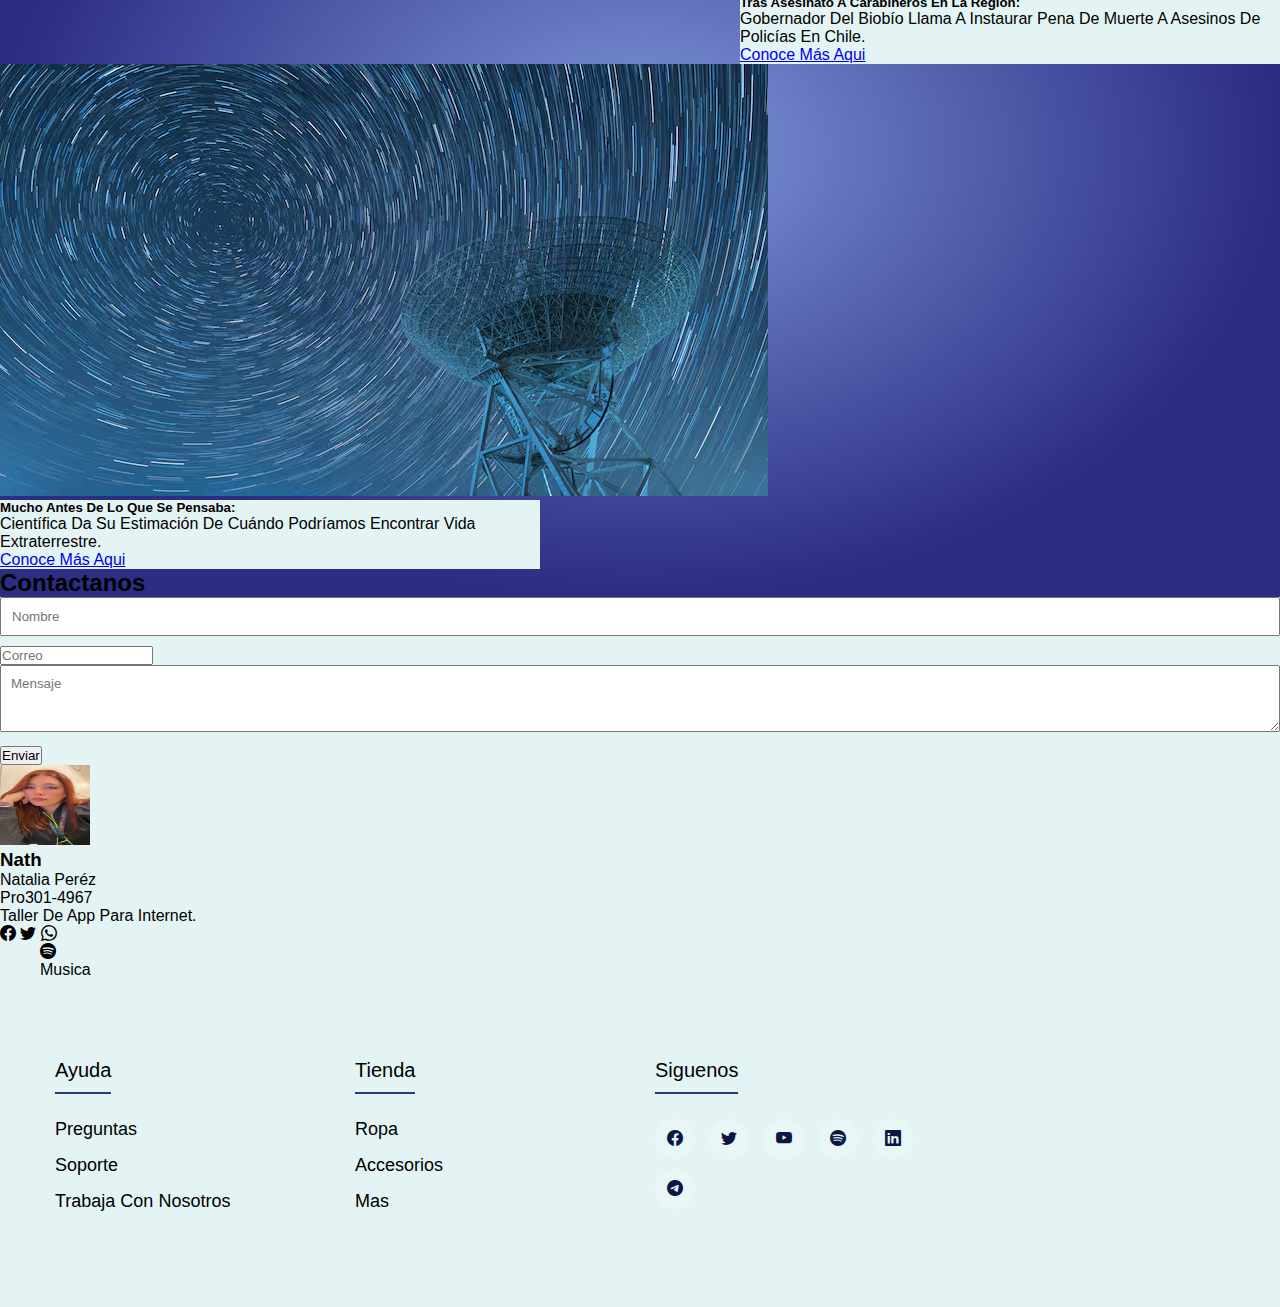
==== commit 22f764f6: "Update index.html" ====
--- a/index.html
+++ b/index.html
@@ -405,7 +405,7 @@
                                 <button
                                     class="btn btn-primary btn-lg btn-block mt-3">Enviar</button>
                                 <input type="hidden" name="_next"
-                                    value="http://127.0.0.1:5500/index3.html#"> <!--agregar dominio -->
+                                    value="https://nathsui.github.io/pagina2.0/"> <!--agregar dominio -->
                                 <input type="hidden" name="_captcha"
                                     value="false">
                             </div>
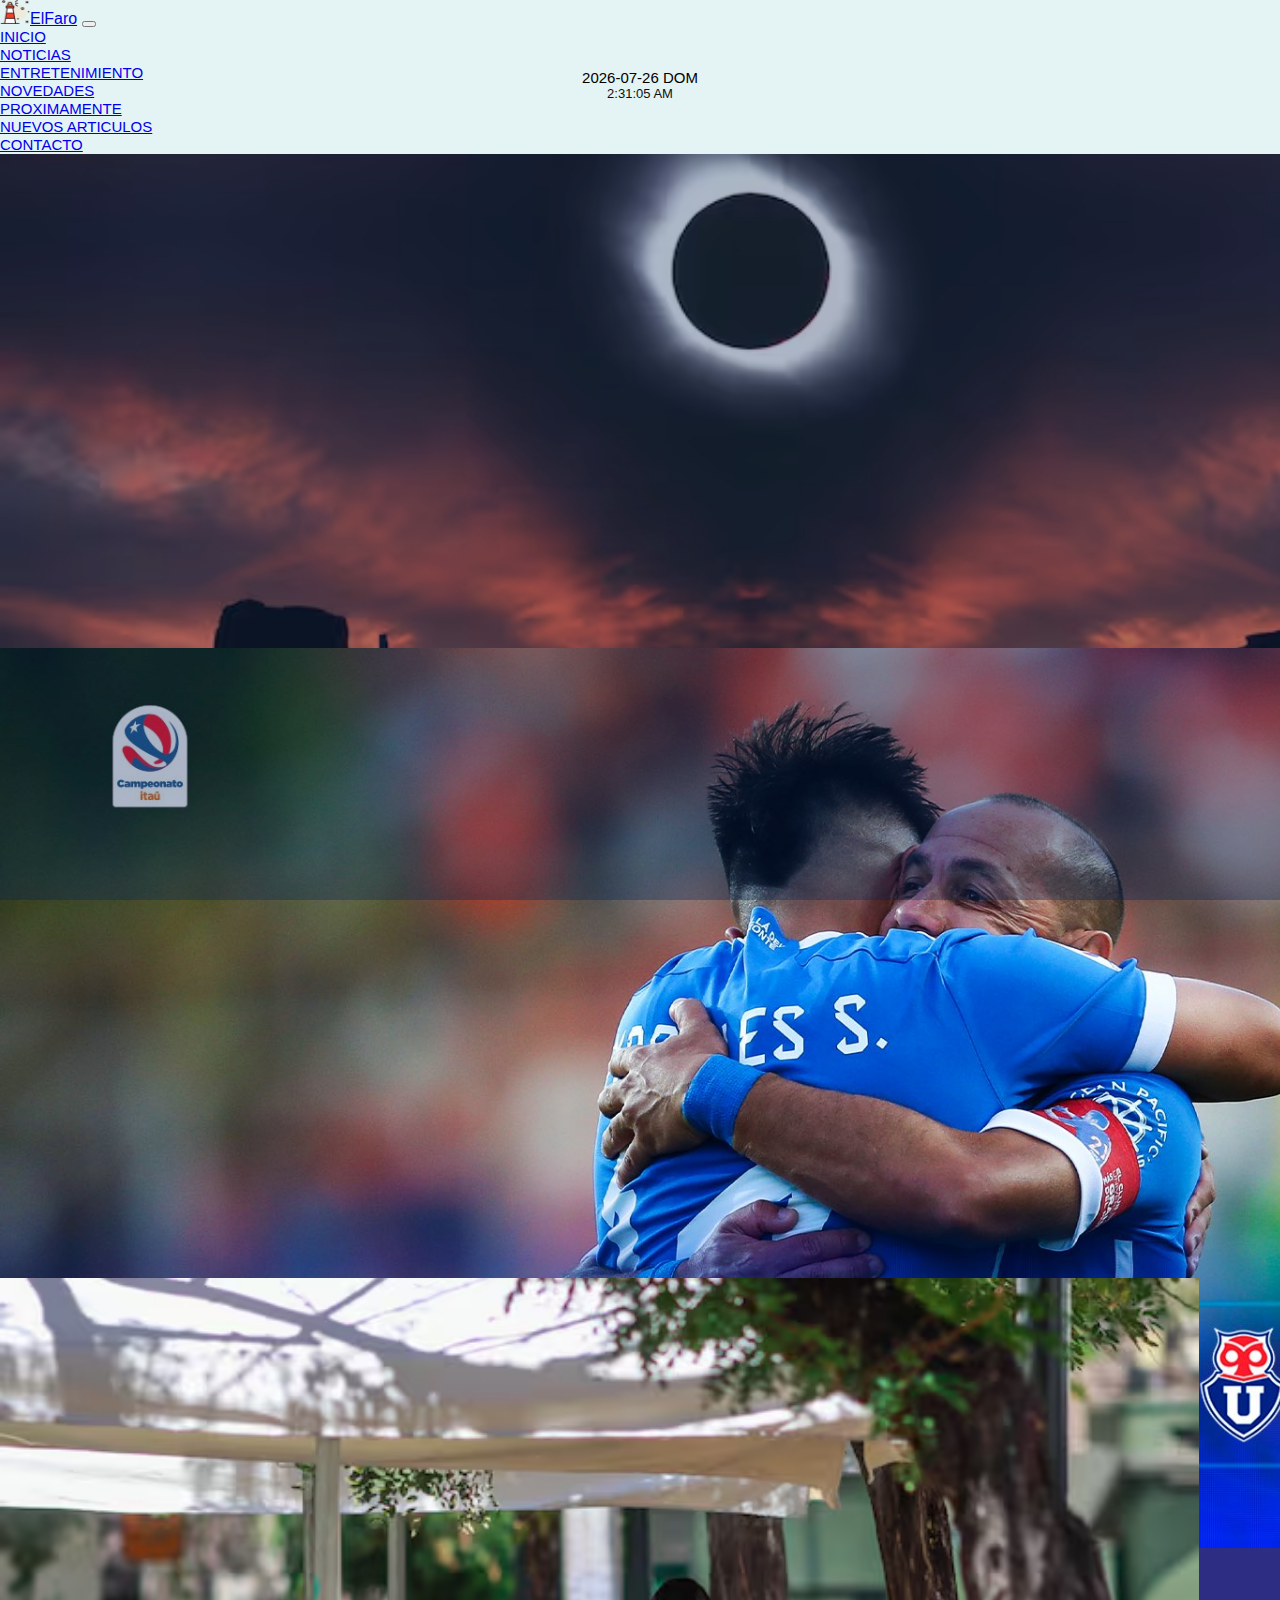
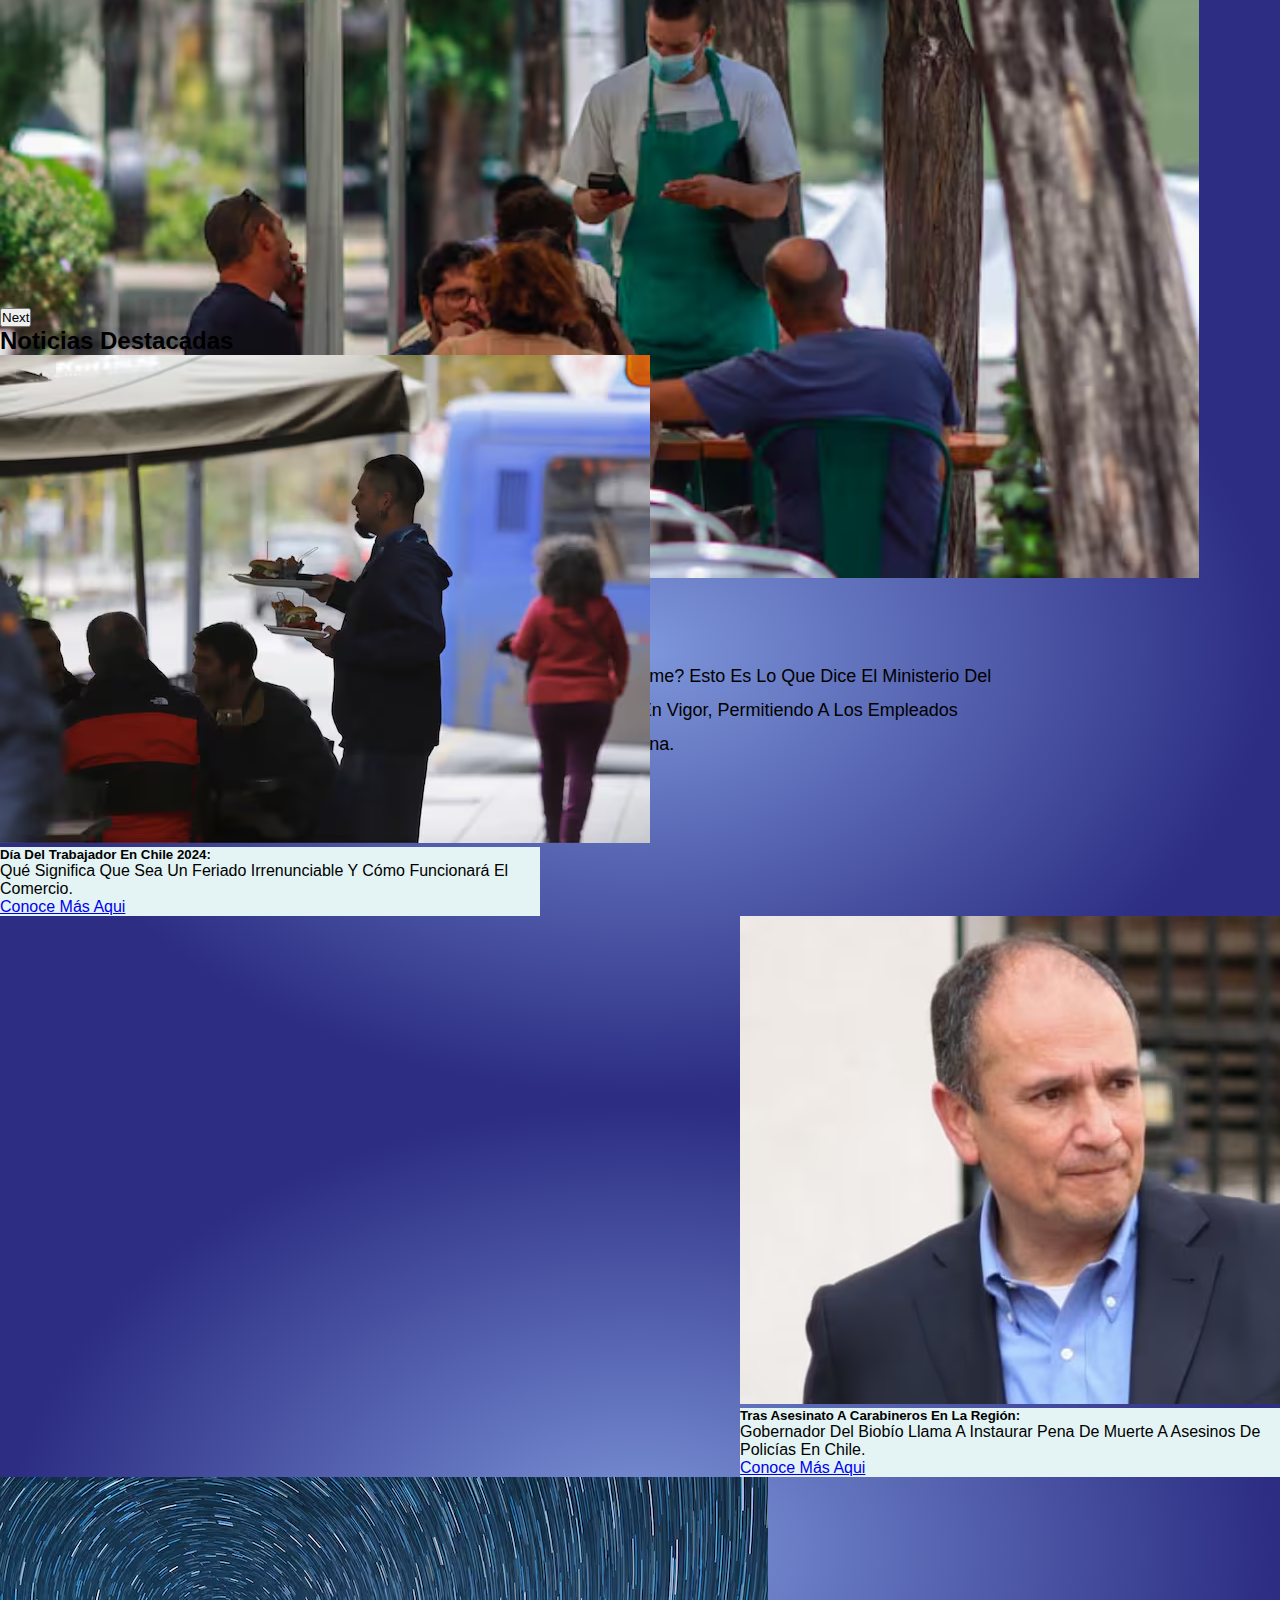
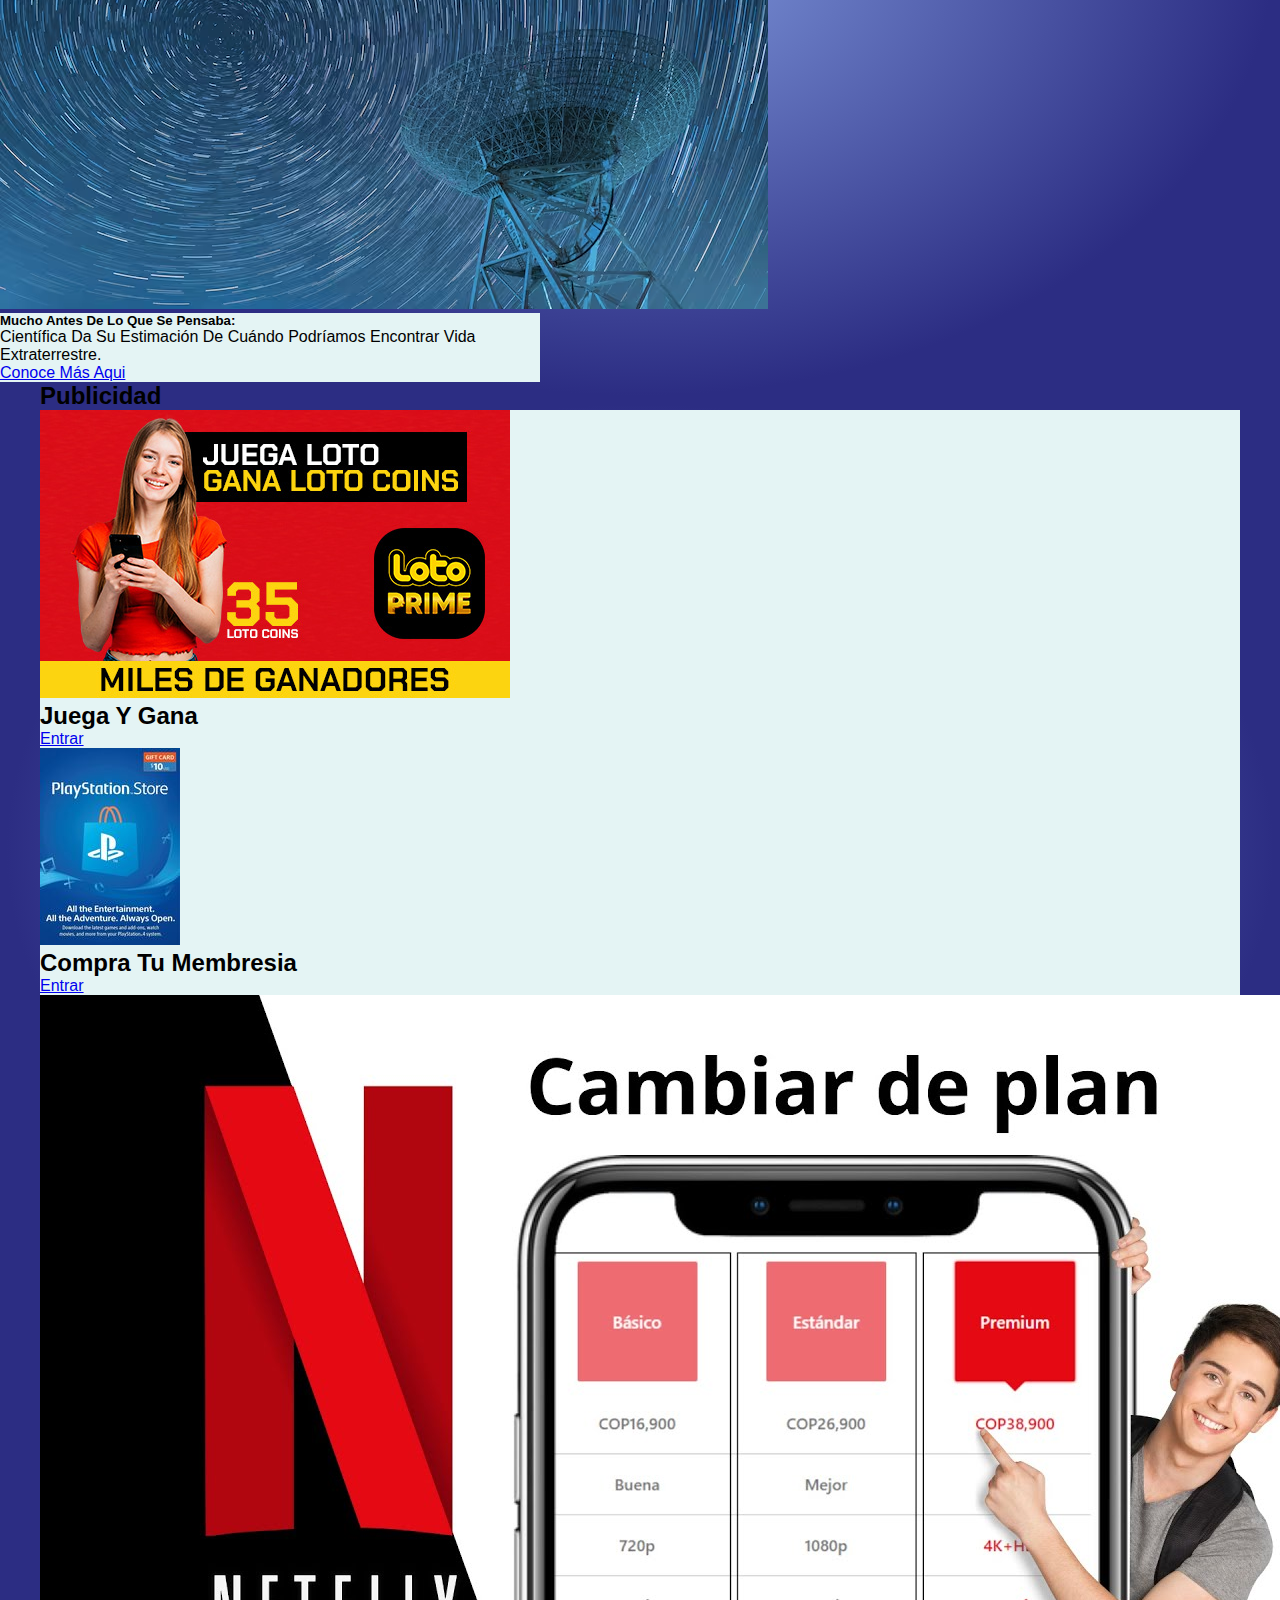
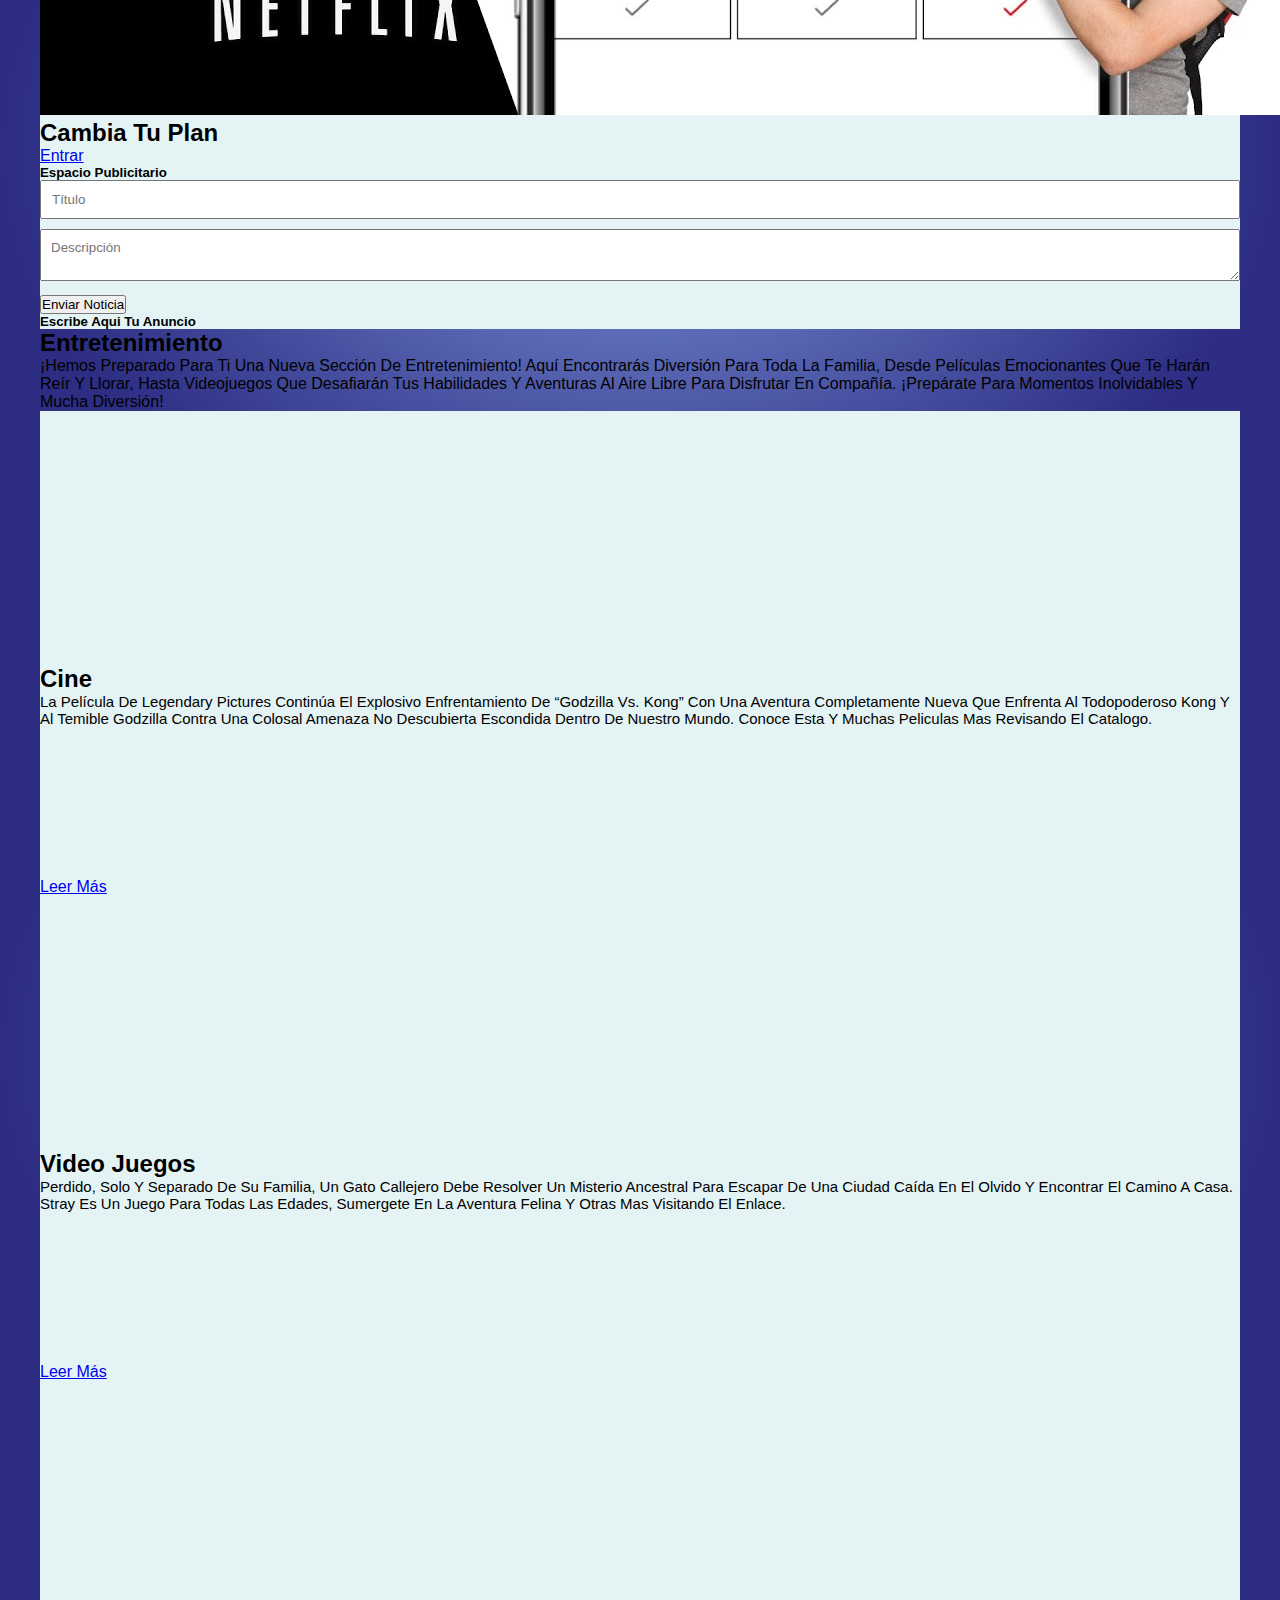
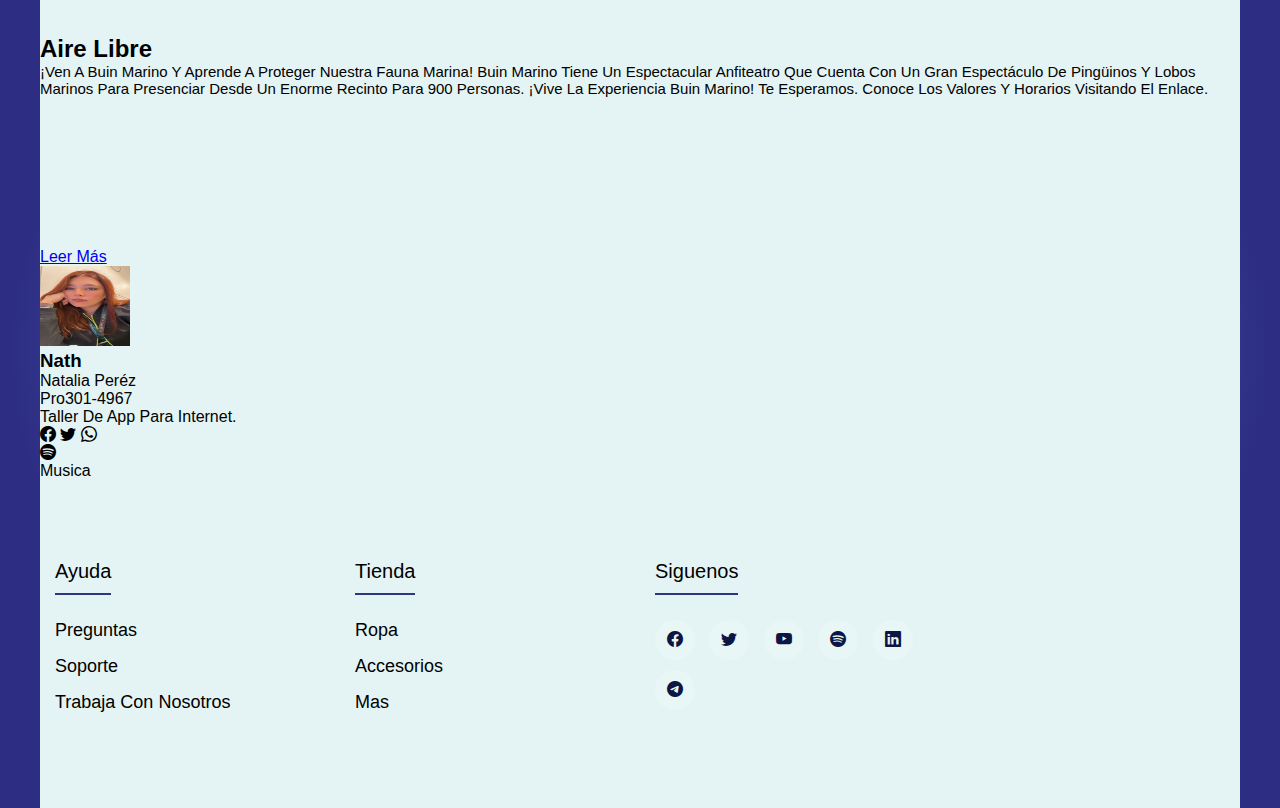
==== commit 8d0644cc: "Add files via upload" ====
--- a/index.html
+++ b/index.html
@@ -97,7 +97,7 @@
                                 <li><a class="dropdown-item"
                                         href="#nuevos-articulos">Nuevos
                                         Articulos</a></li>
-                                <li><a class="dropdown-item" href="#contacto">Contacto</a></li>
+                                <li><a class="dropdown-item" href="formcontacto.html">Contacto</a></li>
                             </ul>
                         </li>
                     </ul>
@@ -173,36 +173,146 @@
             </button>
         </div>
 
-    <main class="my-5 mx-5"> <!--Caja nuevos articulos-->
-        <section class="cont-caja my-5 mx-5" id="nuevos-articulos"> 
-            <div class="container p-2" style="background-color: #ccd1d1;">
-                <h2 class="text-center text-dark my-3">Espacio Publico</h2>
-                <p class="text-center text-dark">
-                    Es importante para nosotros conocer tu opinion, y te brindamos este Espacio
-                    para tus publicaciones.
-                </p>
+        <main class="my-5 py-4 mx-5"> <!--noticias-->
+            <section class="noticias" id="noticias">
+                <h2 class="text-center text-white pb-2">Noticias Destacadas</h2>
+                <div class="card mb-3" style="max-width: 540px;">
+                    <div class="row g-0">
+                      <div class="col-md-4">
+                        <img src="img/diatrabajador.png.avif" class="img-fluid rounded-start" alt="...">
+                      </div>
+                      <div class="col-md-8">
+                        <div class="card-body"style="background-color: #e4f4f4;">
+                          <h5 class="card-title">Día del Trabajador en Chile 2024: </h5>
+                          <p class="card-text">Qué significa que sea un feriado irrenunciable y cómo funcionará el comercio.
+                        </p>
+                          <p class="card-text"><a href="https://www.adnradio.cl/2024/04/28/dia-del-trabajador-en-chile-2024-que-significa-que-sea-un-feriado-irrenunciable-y-como-funcionara-el-comercio/" target="_blank" small class="text-muted">Conoce más aqui</small></p></a>
+                        </div>
+                      </div>
+                    </div>
+                  </div>
+                  <div class="card mb-3" style="max-width: 540px; margin-left:auto;">
+                    <div class="row g-0">
+                      <div class="col-md-4">
+                        <img src="img/N2OF7KRL5ZOIPFSRQ4CNXM3GBA.jpg.avif" class="img-fluid rounded-star" alt="...">
+                      </div>
+                      <div class="col-md-8">
+                        <div class="card-body" style="background-color: #e4f4f4;">
+                          <h5 class="card-title">Tras asesinato a carabineros en la región:</h5>
+                          <p class="card-text">Gobernador del Biobío llama a instaurar pena de muerte a asesinos de policías en Chile.</p>
+                          <p class="card-text"><a href="https://www.adnradio.cl/2024/04/27/tras-asesinato-a-carabineros-en-la-region-gobernador-del-biobio-llama-a-instaurar-pena-de-muerte-a-asesinos-de-policias-en-chile/" target="_blank" small class="text-muted">Conoce más aqui</small></p></a>
+                        </div>
+                      </div>
+                    </div>
+                  </div>
+                  <div class="card mb-3" style="max-width: 540px;">
+                    <div class="row g-0">
+                      <div class="col-md-4">
+                        <img src="img/ovnis.jpg.avif" class="img-fluid rounded-start" alt="...">
+                      </div>
+                      <div class="col-md-8">
+                        <div class="card-body"style="background-color: #e4f4f4;">
+                          <h5 class="card-title">Mucho antes de lo que se pensaba: </h5>
+                          <p class="card-text">Científica da su estimación de cuándo podríamos encontrar vida extraterrestre.</p>
+                          <p class="card-text"><a href="https://www.adnradio.cl/2024/04/26/mucho-antes-de-lo-que-se-pensaba-cientifica-da-su-estimacion-de-cuando-podriamos-encontrar-vida-extraterrestre/" target="_blank" small class="text-muted">Conoce más aqui</small></p></a>
+                        </div>
+                      </div>
+                    </div>
+                  </div>
+        </section>  
+
+        <section class="section-padding" id="nuevos-articulos"> <!--publicidad-->
+            <div class="container">
                 <div class="row">
-                    <div class="col-6 md-5 text-justify p-2">
-                        
-                        <div class="text-dark my-1" id="articleCounter">0 Artículos</div>
-                        <form id="articleForm" action="index.html">
-                            <input type="text" id="titleInput" name="titleInput"
-                                placeholder="Título">
-                            <textarea id="descriptionInput"
-                                name="descriptionInput"
-                                placeholder="Descripción"></textarea>
-                            <button class="btn btn-primary mt-1" type="button"
-                                onclick="enviarNoticia()">Enviar Noticia</button>
-                        </form>
-                    </div>
-                    <div class="col-6 md-5 text-center text-dark p-2" >
-                        <div class="text-justify md-5" id="nuevo-articulo">
-                        </div>
-                    </div>
-                </div>
-            </div>
-        </section>
-
+                    <div class="col-md-12">
+                        <div class="section-header text-center text-white pb-2">
+                            <h2 class="my-5 py-4 mx-5">publicidad</h2>
+                        </div>
+                    </div>
+                </div>
+                <div class="row">
+                    <div class="col-12 col-md-12 col-lg-4">
+                        <div class="card text-dark text-center pb-2"
+                            style="background-color: #e4f4f4;">
+                            <div class="card-body text-dark">
+                                <div class="img-area mb-4">
+                                    <!--mb = margin botton-->
+                                    <img src="img/POLLA0104.jpeg" class="img-fluid rounded-start" alt="...">
+
+                                </div>
+                                <h2>Juega y gana</h2>
+
+                                <a href="https://www.polla.cl/es/view/juego/loto" class="btn btn-primary">Entrar</a>
+                            </div>
+                        </div>
+                    </div>
+                    <div class="col-12 col-md-12 col-lg-4">
+                        <div class="card text-dark text-center pb-2"
+                            style="background-color: #e4f4f4;">
+                            <div class="card-body text-dark">
+                                <div class="img-area mb-4">
+                                    <!--mb = margin botton-->
+                                <img src="img/psn.jpeg" class="img-fluid rounded-start" alt="...">
+
+                                </div>
+                                <h2>Compra tu membresia</h2> 
+                                <a href="https://www.eneba.com/psn-playstation-network-card-psn-10-usa-psn-key-united-states" class="btn btn-primary">Entrar</a>
+                            </div>
+                        </div>
+                    </div>
+                    <div class="col-12 col-md-12 col-lg-4">
+                        <div class="card text-dark text-center pb-2"
+                            style="background-color: #e4f4f4;">
+                            <div class="card-body text-black">
+                                <div class="img-area mb-4">
+                                    <!--mb = margin botton-->
+                                    <img src="img/maxresdefault.jpg" class="img-fluid rounded-start" alt="...">
+                                </div>
+                                <h2>Cambia tu plan</h2>
+                                <a href="https://help.netflix.com/es/node/24926" class="btn btn-primary">Entrar</a>
+
+                            </div>
+                        </div>
+                    </div>
+                </div>
+            </div>
+        </section>  
+    </main>
+    
+    <section class="publicidad my-5 py-4 mx-5"> <!--Caja articulos-->
+        
+
+            <div class="container" id="nuevos-articulos">
+                <div class="row">
+                    <div class="col-md-4  p-0 pt-4 pb-4 mx-auto">
+                        <div class="col-12 col-md-6 col-lg-12 card text-center" style="background-color: #e4f4f4;">
+                            <div class="card-body text-dark">
+                                <h5 class="card-title">Espacio publicitario</h5>
+                                <form id="articleForm" action="index.html">
+                                  <input type="text" id="titleInput" name="titleInput"
+                                      placeholder="Título">
+                                  <textarea id="descriptionInput"
+                                      name="descriptionInput"
+                                      placeholder="Descripción"></textarea>
+                                  <button class="btn btn-primary mt-1" type="button"
+                                      onclick="enviarNoticia()">Enviar Noticia</button>
+                              </form> 
+                        </div>
+                    </div>
+                </div>
+            </div>
+            <div class="container" id="nuevos-articulos">
+                <div class="row">
+                    <div class="col-md-4  p-0 pt-4 pb-4 mx-auto">
+                        <div class="col-12 col-md-6 col-lg-12 card text-center" style="background-color: #e4f4f4;">
+                            <div class="card-body text-dark">
+                                <h5 class="card-title">Escribe aqui tu anuncio</h5>
+                                <div class="text-justify md-5" id="nuevo-articulo"></div>
+                        </div>
+                    </div>
+                </div>
+            </div>
+    <article class="my-5 mx-5">
         <section class="section-padding" id="entretenimiento"> <!--Entretenimiento-->
             <div class="container">
                 <div class="row">
@@ -323,97 +433,16 @@
                 </div>
             </div>
         </section>  
-    </main>
-
-    <article class="my-5 py-4 mx-5"> <!--noticias-->
-        <section class="noticias" id="noticias">
-            <h2 class="text-center text-white pb-2">Noticias Destacadas</h2>
-            <div class="card mb-3" style="max-width: 540px;">
-                <div class="row g-0">
-                  <div class="col-md-4">
-                    <img src="img/diatrabajador.png.avif" class="img-fluid rounded-start" alt="...">
-                  </div>
-                  <div class="col-md-8">
-                    <div class="card-body"style="background-color: #e4f4f4;">
-                      <h5 class="card-title">Día del Trabajador en Chile 2024: </h5>
-                      <p class="card-text">Qué significa que sea un feriado irrenunciable y cómo funcionará el comercio.
-                    </p>
-                      <p class="card-text"><a href="https://www.adnradio.cl/2024/04/28/dia-del-trabajador-en-chile-2024-que-significa-que-sea-un-feriado-irrenunciable-y-como-funcionara-el-comercio/" target="_blank" small class="text-muted">Conoce más aqui</small></p></a>
-                    </div>
-                  </div>
-                </div>
-              </div>
-              <div class="card mb-3" style="max-width: 540px; margin-left:auto;">
-                <div class="row g-0">
-                  <div class="col-md-4">
-                    <img src="img/N2OF7KRL5ZOIPFSRQ4CNXM3GBA.jpg.avif" class="img-fluid rounded-star" alt="...">
-                  </div>
-                  <div class="col-md-8">
-                    <div class="card-body" style="background-color: #e4f4f4;">
-                      <h5 class="card-title">Tras asesinato a carabineros en la región:</h5>
-                      <p class="card-text">Gobernador del Biobío llama a instaurar pena de muerte a asesinos de policías en Chile.</p>
-                      <p class="card-text"><a href="https://www.adnradio.cl/2024/04/27/tras-asesinato-a-carabineros-en-la-region-gobernador-del-biobio-llama-a-instaurar-pena-de-muerte-a-asesinos-de-policias-en-chile/" target="_blank" small class="text-muted">Conoce más aqui</small></p></a>
-                    </div>
-                  </div>
-                </div>
-              </div>
-              <div class="card mb-3" style="max-width: 540px;">
-                <div class="row g-0">
-                  <div class="col-md-4">
-                    <img src="img/ovnis.jpg.avif" class="img-fluid rounded-start" alt="...">
-                  </div>
-                  <div class="col-md-8">
-                    <div class="card-body"style="background-color: #e4f4f4;">
-                      <h5 class="card-title">Mucho antes de lo que se pensaba: </h5>
-                      <p class="card-text">Científica da su estimación de cuándo podríamos encontrar vida extraterrestre.</p>
-                      <p class="card-text"><a href="https://www.adnradio.cl/2024/04/26/mucho-antes-de-lo-que-se-pensaba-cientifica-da-su-estimacion-de-cuando-podriamos-encontrar-vida-extraterrestre/" target="_blank" small class="text-muted">Conoce más aqui</small></p></a>
-                    </div>
-                  </div>
-                </div>
-              </div>
-        </section>
     </article>
 
+  
     <aside> <!--Contacto-->
-        <section class="contacto my-5 py-4 mx-5" style="background-color: rgb(126, 151, 219)0%, rgb(44, 45, 131) 70%" 
-        id="contacto"> 
-            <h2 class="text-center text-white">Contactanos</h2>
-            <div class="cont-contactanos">
-                <div class="row justify-content-center">
-                    <div class="col-md-8 p-0 pt-4 pb-4">
-                       <form action="https://formsubmit.co/nathsui527@gmail.com" method="POST" 
-                       class="p-4 m-auto" style="background-color: #e4f4f4;">
-                            <div class="row">
-                                <div class="col-md-12">
-                                    <div class="mb-3">
-                                        <input type="text" class="form-control"
-                                            placeholder="Nombre">
-                                    </div>
-                                </div>
-                                <div class="col-md-12">
-                                    <div class="mb-3">
-                                        <input type="email" class="form-control"
-                                            placeholder="Correo">
-                                    </div>
-                                </div>
-                                <div class="col-md-12">
-                                    <div class="mb-3">
-                                        <textarea class="form-control"
-                                            placeholder="Mensaje" rows="3"></textarea>
-                                    </div>
-                                </div>
-                                <button
-                                    class="btn btn-primary btn-lg btn-block mt-3">Enviar</button>
-                                <input type="hidden" name="_next"
-                                    value="https://nathsui.github.io/pagina2.0/"> <!--agregar dominio -->
-                                <input type="hidden" name="_captcha"
-                                    value="false">
-                            </div>
-                        </form>
-                    </div>
-                    <div class="col-md-4  p-0 pt-4 pb-4 mx-4">
-                        <div class="col-12 col-md-6 col-lg-12 card text-center" style="background-color: #e4f4f4;">
-                            <div class="card-body text-dark">
+        <section class="contacto my-5 py-4 mx-5" style="background-color: rgb(126, 151, 219)0%, rgb(44, 45, 131) 70%">
+                <div class="container">
+                    <div class="row">
+                        <div class="col-md-4  p-0 pt-4 pb-4 mx-auto">
+                            <div class="col-12 col-md-6 col-lg-12 card text-center" style="background-color: #e4f4f4;">
+                                <div class="card-body text-dark">
                                 <img src="img/yo.jpg" height="80" width="90"
                                     class="img-fluid rounded-circle " alt>
                                 <!--para redondear la imagen-->
--- a/style.css
+++ b/style.css
@@ -170,6 +170,9 @@
     background-color: cyan;
 }
 
+.publicidad{
+    justify-content: center;
+}
 @media(max-width: 767px) {
     .navbar-nav {
         text-align: left;
